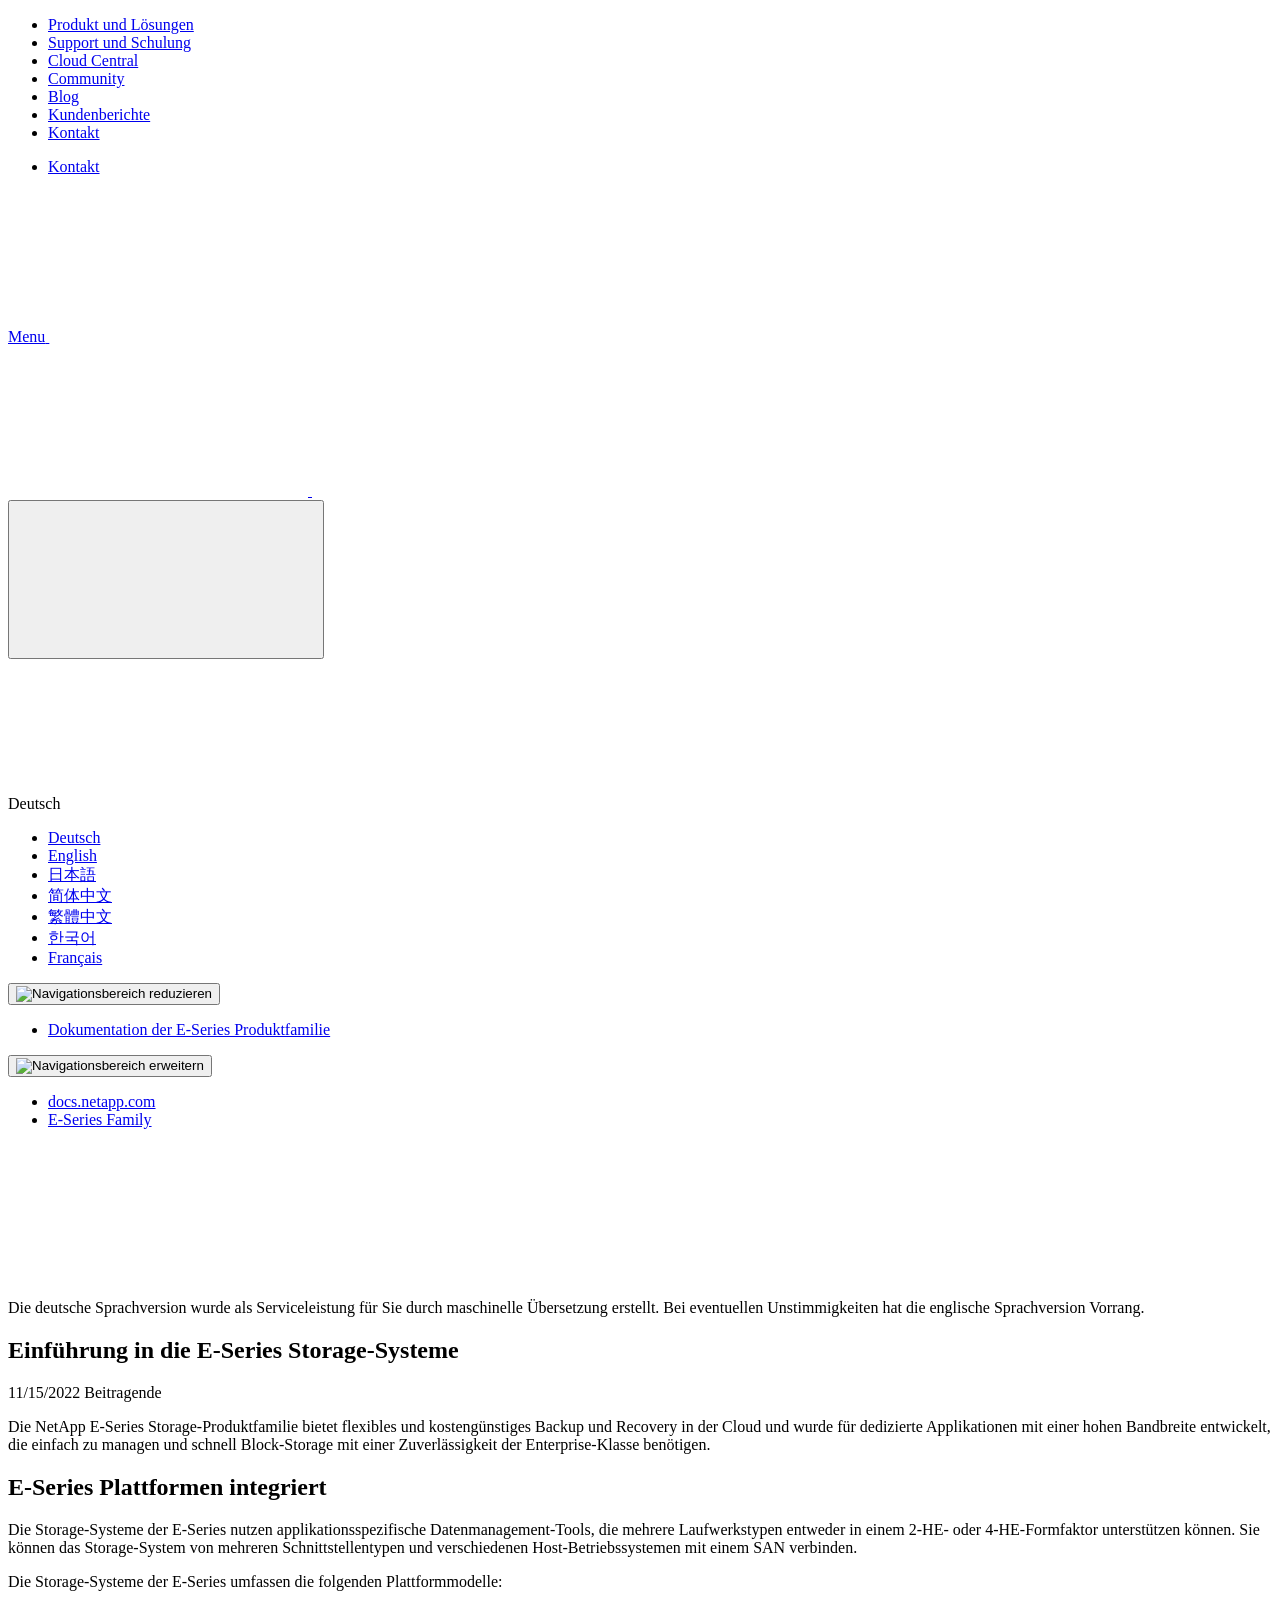
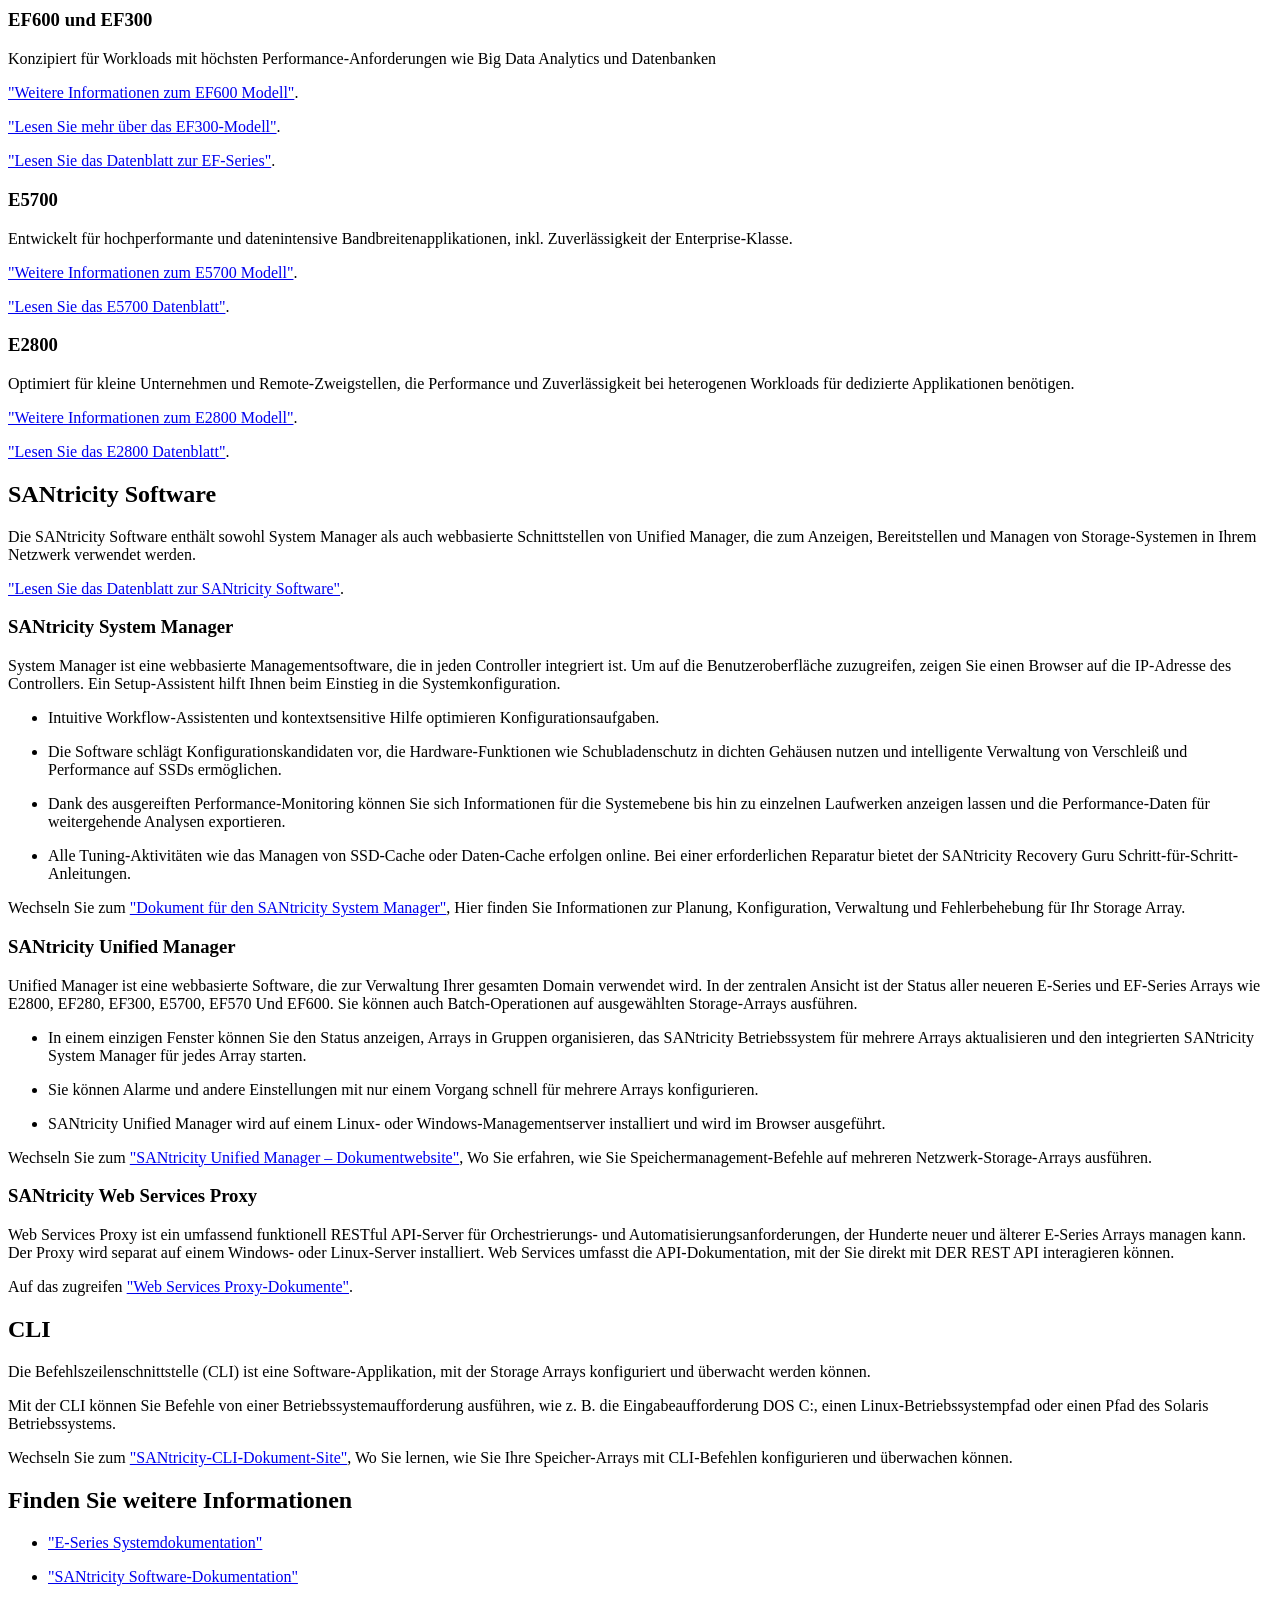
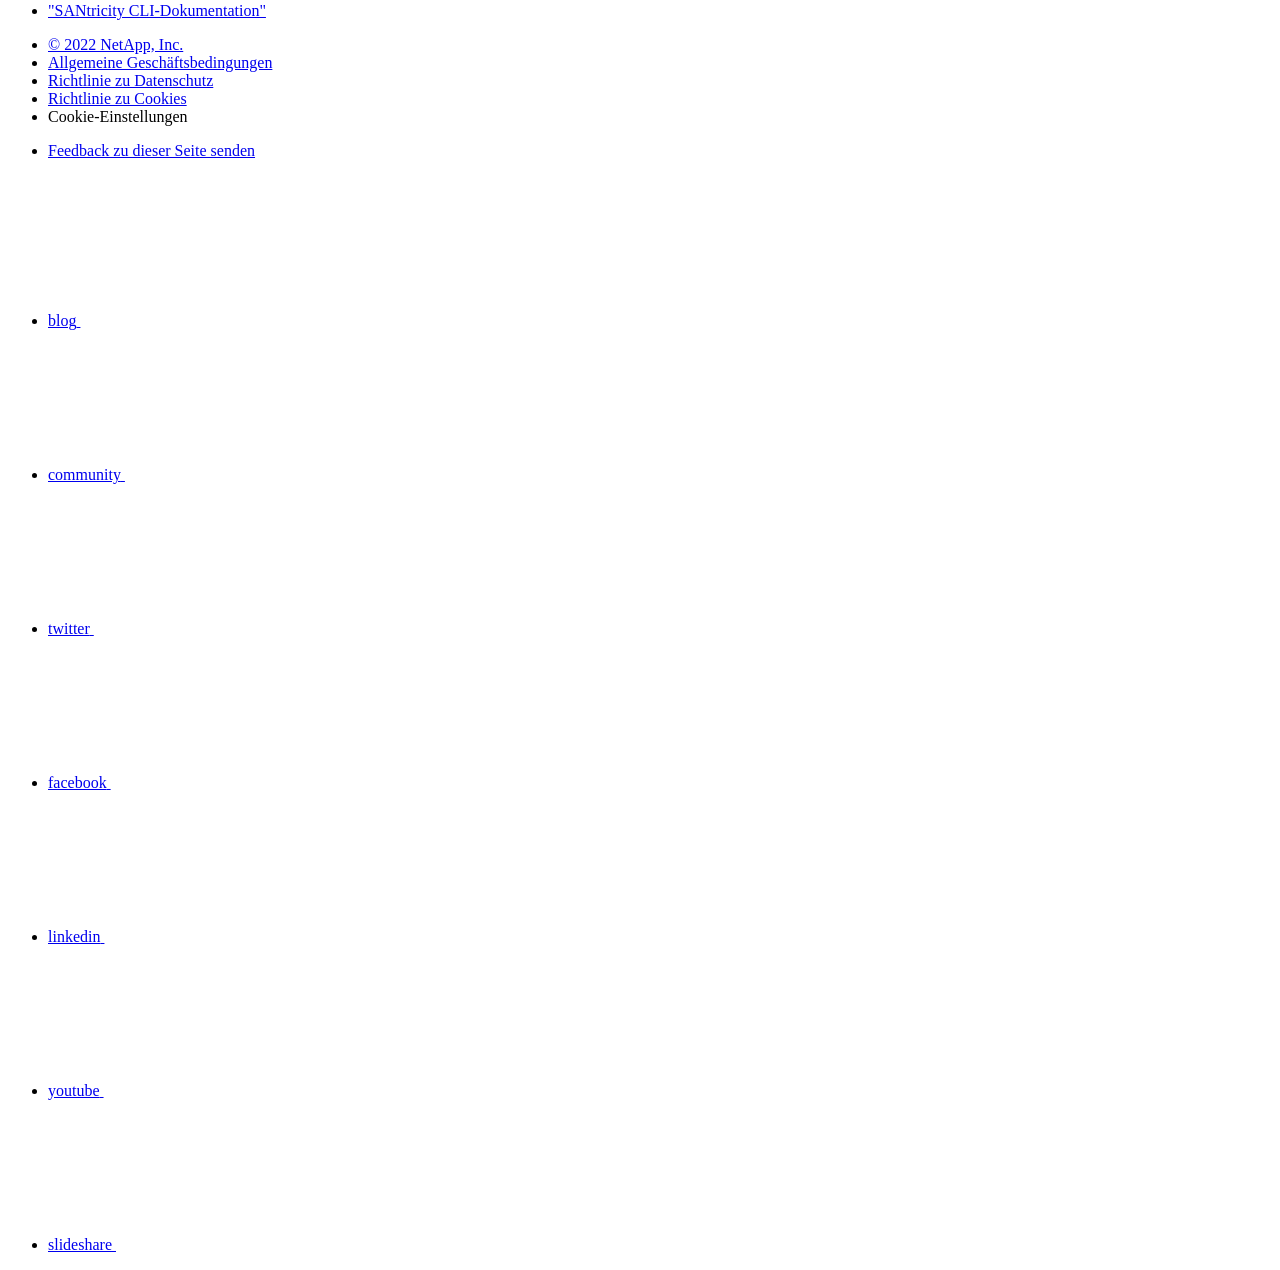
==== intro-family.html @ faec550c "Deploying to gh-pages from  @ 90eb97175c5ec80c33724f96a691eafeb0a3479a 🚀" ====
<!DOCTYPE html>
<html lang="de">
  <head class="at-element-marker">
  <title>Einführung in die E-Series Storage-Systeme</title>
  <meta charset="utf-8">
  <meta http-equiv="x-ua-compatible" content="ie=edge,chrome=1">
  <meta http-equiv="language" content="en">
  <meta name="viewport" content="width=device-width, initial-scale=1">
  <meta property="og:title" content="Einführung in die E-Series Storage-Systeme" />
	<meta property="og:type" content="website" />
	<meta property="og:url" content="https://docs.netapp.com/de-de/e-series-family/intro-family.html" />
	<meta property="og:description" content="Die NetApp E-Series Produktfamilie bietet Storage- und Applikations-Datenmanagement-Services für Applikationen mit einer hohen Bandbreite, die einfaches Mana..." />
  <meta property="og:image" content="https://docs.netapp.com/de-de/e-series-family/images/logo-tophat-social.png" />
  <meta property="og:image:alt" content="NetApp Logo" />
  <meta name="format-detection" content="telephone=no">
  <meta http-equiv="Content-Type" content="text/html; charset=utf-8">
  <meta http-equiv="encoding" content="utf-8">
  <meta http-equiv="nss-type" content="Product Documentation"/>
  <meta http-equiv="nss-subtype" content="User Guide"/><meta name="description" content="Die NetApp E-Series Produktfamilie bietet Storage- und Applikations-Datenmanagement-Services für Applikationen mit einer hohen Bandbreite, die einfaches Mana...">
  <meta name="keywords" content=" introduction, what E-Series is, e-series, SANtricity, CLI, system manager, unified manager"><!-- Icons -->
  <link rel="icon" href="/de-de/e-series-family/images/favicon.ico" type="image/x-icon">

  <!-- RSS Feed --><!-- CSS Definitions: NetApp CSS should be defined after generic css -->

  <!-- Elastic Search -->
  <link rel="stylesheet" href="//cdn.jsdelivr.net/searchkit/0.10.0/theme.css">

  <!-- Combined CSS -->
  <link rel="stylesheet" type="text/css" href="/de-de/e-series-family/css/netappdocs.css">

  
  <link rel="stylesheet" href="/de-de/e-series-family/css/landing-page.css" type="text/css">
  <link rel="stylesheet" href="/de-de/e-series-family/css/tabbed-blocks.css" type="text/css">
  <!-- Canonical url -->
  <!-- Top level site integrations --><script>
    function addAdobeLaunch(adobeId) {
      var head = document.getElementsByTagName('head')[0];
      var adobe = document.createElement("script");
      adobe.type = "text/plain";
      adobe.className = "optanon-category-C0002";
      adobe.src = "//assets.adobedtm.com/60287eadf1ee/c284da483c83/"+adobeId+".min.js";
      head.appendChild(adobe);
    }

    function addGoogleAnalytics(gtagId) {
      var google = document.createElement("script");
      google.type = "text/plain";
      google.className = "optanon-category-C0002";
      google.src = "https://www.googletagmanager.com/gtag/js?id="+gtagId;
      var head = document.getElementsByTagName('head')[0];
      head.appendChild(google);

      window.dataLayer = window.dataLayer || [];
      function gtag(){dataLayer.push(arguments);}
      gtag('js', new Date());
      gtag('config', gtagId);
    }

    function addConsent(consentId) {
      var head = document.getElementsByTagName('head')[0];
      var onetrustConsent = document.createElement("script");
      onetrustConsent.type = "text/javascript";
      onetrustConsent.src = "https://cdn.cookielaw.org/consent/"+consentId+"/OtAutoBlock.js";
      head.appendChild(onetrustConsent);

      var onetrustScript = document.createElement("script");
      onetrustScript.type = "text/javascript";
      onetrustScript.src = "https://cdn.cookielaw.org/scripttemplates/otSDKStub.js";
      onetrustScript.charset = "UTF-8";
      onetrustScript.dataset.documentLanguage = "true";
      onetrustScript.dataset.domainScript = consentId;
      head.appendChild(onetrustScript);
    }addConsent("72570c5c-fe30-465f-b0e0-b77f7fb4ae34");
    addAdobeLaunch("launch-e9ff3acac59f");
    addGoogleAnalytics("UA-81697994-3");function OptanonWrapper() { }
  </script>
  <script src="https://cdnjs.cloudflare.com/ajax/libs/jquery/2.1.4/jquery.min.js"></script>
  <script src="https://cdnjs.cloudflare.com/ajax/libs/jquery-cookie/1.4.1/jquery.cookie.min.js"></script>

  <!-- Used for Product Family Page Sidebar Visibility --><link rel="stylesheet" href='/de-de/e-series-family/css/product-family.css' type="text/css">
  <script src='/de-de/e-series-family/js/product-family.js'></script><!-- Used to import Promise for IE. Required for SearchKit -->
  <script src="https://cdnjs.cloudflare.com/ajax/libs/bluebird/3.3.5/bluebird.min.js"></script><script src='/de-de/e-series-family/js/na-search.js'></script><script src='/de-de/e-series-family/js/na-pagenav.js'></script><script src='/de-de/e-series-family/js/na-utility.js'></script>
  <script src='/de-de/e-series-family/js/clouddocs.js'></script>
  <script src='/de-de/e-series-family/js/jquery.navgoco.min.js'></script>
  <script src="https://maxcdn.bootstrapcdn.com/bootstrap/3.3.7/js/bootstrap.min.js" integrity="sha384-Tc5IQib027qvyjSMfHjOMaLkfuWVxZxUPnCJA7l2mCWNIpG9mGCD8wGNIcPD7Txa" crossorigin="anonymous"></script>
  <script src='/de-de/e-series-family/js/toc.js'></script>
  <script src='/de-de/e-series-family/js/customscripts.js'></script><script>
      $(document).ready(function() {
          
          var collapseOnInit = true;
          

          var navSettings = {
              "caretHtml": '',
              "accordion": collapseOnInit,
              "openClass": 'active', // open
              "save": false, // leave false or nav highlighting doesn't work right
              "cookie": {
                  "name": 'navgoco',
                  "expires": false,
                  "path": '/'
              },
              "slide": {
                  "duration": 400,
                  "easing": 'swing'
              }
          };

          // Initialize navgoco with default options
          $("#mysidebar").navgoco(navSettings);
          

          $("#collapseAll").click(function(e) {
              e.preventDefault();
              $("#mysidebar").navgoco('toggle', false);
          });

          $("#expandAll").click(function(e) {
              e.preventDefault();
              $("#mysidebar").navgoco('toggle', true);
          });

          $(".sidebar-nav-container").on("scroll", function() {
            $.cookie("sidebarScroll", $(".sidebar-nav-container").scrollTop(), {
              path    : "/de-de/e-series-family"  
            });
          });
          $(function() {
            if ($.cookie("sidebarScroll")) {
              $(".sidebar-nav-container").scrollTop($.cookie("sidebarScroll"));
            }
          });

      });

  </script>
  <script>
      $(document).ready(function() {
          $("#tg-sb-link").click(function() {
              $("#tg-sb-sidebar").toggle();
              $("#tg-sb-content").toggleClass('col-md-9');
              $("#tg-sb-content").toggleClass('col-md-12');
              $("#tg-sb-icon").toggleClass('fa-toggle-on');
              $("#tg-sb-icon").toggleClass('fa-toggle-off');
          });
      });
  </script>
  <script src='/de-de/e-series-family/js/custom-dropdown.js'></script>
  <script src='/de-de/e-series-family/js/FileSaver.min.js'></script>
  <script src='/de-de/e-series-family/js/jszip-utils.min.js'></script>
  <script src='/de-de/e-series-family/js/jszip.min.js'></script>
  <script src='/de-de/e-series-family/js/pdf-ux.js'></script>
</head>


  <body class role="document" data-flavor="">
    <div id="page" class="n-off-canvas-menu">
      <div class="n-off-canvas-menu__menu"><!--TODO: Add offcanvas code --></div>
      <div class="n-off-canvas-menu__content-wrap">
        <header class="site-header" id="banner">
  
  <!-- Start Page Toolbar -->
  
  
  <!-- Start top_hat -->
  <div class="n-top-hat">
    <div class="n-container">
      <div class="n-top-hat__cross-property-nav">
        <ul class="n-top-hat__list">
          <li class="n-top-hat__list-item">
            <a href="https://www.netapp.com/products-a-z/" class="n-top-hat__link">Produkt und Lösungen</a>
          </li>
          <li class="n-top-hat__list-item">
            <a href="https://www.netapp.com/support-and-training/netapp-university/" class="n-top-hat__link">Support und Schulung</a>
          </li>
          <li class="n-top-hat__list-item">
            <a href="https://cloud.netapp.com" class="n-top-hat__link">Cloud Central</a>
          </li>
          <li class="n-top-hat__list-item">
            <a href="https://community.netapp.com/" class="n-top-hat__link">Community</a>
          </li>
          <li class="n-top-hat__list-item">
            <a href="https://blog.netapp.com/" class="n-top-hat__link">Blog</a>
          </li>
          <li class="n-top-hat__list-item">
            <a href="https://customers.netapp.com/en/" class="n-top-hat__link">Kundenberichte</a>
          </li>
          <li class="n-top-hat__list-item">
            <a href="https://www.netapp.com/us/contact-us/index.aspx" target="_self" class="n-top-hat__link" data-ntap-ui="contact-us">Kontakt</a>
          </li>
        </ul>
      </div>
      <div class="n-top-hat__utils">
        <ul class="n-top-hat__list">
          <li class="n-top-hat__list-item">
            <a href="https://www.netapp.com/us/contact-us/index.aspx" target="_self" class="n-top-hat__link" data-ntap-ui="contact-us">Kontakt</a>
          </li>
        </ul>
      </div>
    </div>
  </div>
  <!-- End top_hat -->

  <!-- Start property bar -->
  <style>
    .n-property-navigation-bar__menus--desktop-experience .n-menu--mega__default-content__heading span {
    color: #34B0FF;
    }
  </style>
  <div class="n-property-bar " data-ntap-ui="sticky-nav">
    <div class="n-property-bar__inner-wrap">
      <div class="n-property-bar__menu-toggle">
        <a href="#" class="n-property-bar__menu-toggle-link">
          <span class="n-property-bar__menu-toggle-text">Menu</span>
          <svg class="n-icon-bars n-property-bar__menu-toggle-icon" aria-labelledby="title">
            <title>bars</title>
            <use xlink:href="/de-de/e-series-family/common/svg/sprite.svg#bars"></use>
          </svg>
        </a>
      </div>
      <div class="n-property-bar__property-mark ">
        <a href="https://www.netapp.com" class="n-property-bar__property-link">
          <div class="n-property-bar__logo">
            <svg class="n-icon-netapp-mark n-icon-netapp-mark n-property-bar__netapp-mark-icon" aria-labelledby="title">
              <title>netapp-mark</title>
              <use xlink:href="/de-de/e-series-family/common/svg/sprite.svg#netapp-mark"></use>
            </svg>
            <svg class="n-icon-netapp-logo n-property-bar__logo-svg" aria-labelledby="title">
              <title>netapp-logo</title>
              <use xlink:href="/de-de/e-series-family/common/svg/sprite.svg#netapp-logo"></use>
            </svg>
          </div>
        </a>
      </div>

      
      
      
      <div class="search-property-bar">
        <div id="search-demo-container" class="searchbox n-property-bar__search">
          <div id="react-search" 
          data-search-html="/de-de/e-series-family/search.html"
          data-type="widget" 
          data-placeholder="Dokumentation durchsuchen"
          data-no-results-found="Keine Ergebnisse für {query} gefunden"
          data-did-you-mean="Nach {suggestion} suchen."
          data-no-results-found-did-you-mean="Keine Ergebnisse für {query} gefunden. Meinten Sie {suggestion}?"
          data-results-found="{hitCount} Ergebnisse gefunden"
          data-error-message="We're sorry, an issue occurred when fetching your results. Please try again."
          data-error-reset="Reset Search"
          data-sk-es-pf-indexes="clouddocs-e-series_main-prod,clouddocs-e-series-santricity_main-prod,clouddocs-e-series-cli_main-prod"
          data-flavor=""></div>
          <button class="n-property-bar__search-toggle-button" type="button">
            <svg class="n-icon-search n-property-bar__search-toggle-button-icon" aria-labelledby="title">
              <title>search</title>
              <use xmlns:xlink="http://www.w3.org/1999/xlink" xlink:href="/de-de/e-series-family/common/svg/sprite.svg#search"></use>
            </svg>
          </button>
        </div>
      </div>
      
    </div>
  </div>
  <div class="n-property-bar__toolbar">
    <!-- Start Language Selector --><div id="language-dropdown" class="custom-dropdown custom-dropdown-lang">
      <div class="custom-dropdown-select custom-dropdown-select-lang">
      <span class="lang-name">Deutsch</span>
          <svg class="n-globe__icon" aria-labelledby="title">
            <title>globe</title>
            <use xmlns:xlink="http://www.w3.org/1999/xlink" xlink:href="/de-de/e-series-family/common/svg/sprite.svg#globe"></use>
          </svg>
        </button>
      </div>

      <ul class="custom-dropdown-menu"><li>
          <a href="https://docs.netapp.com/de-de/e-series-family/intro-family.html" target="_self"><span translate="no" class="notranslate">Deutsch</span></a>
        </li><li>
          <a href="https://docs.netapp.com/us-en/e-series-family/intro-family.html" target="_self"><span translate="no" class="notranslate">English</span></a>
        </li><li>
          <a href="https://docs.netapp.com/ja-jp/e-series-family/intro-family.html" target="_self"><span translate="no" class="notranslate">日本語</span></a>
        </li><li>
          <a href="https://docs.netapp.com/zh-cn/e-series-family/intro-family.html" target="_self"><span translate="no" class="notranslate">简体中文</span></a>
        </li><li>
          <a href="https://docs.netapp.com/zh-tw/e-series-family/intro-family.html" target="_self"><span translate="no" class="notranslate">繁體中文</span></a>
        </li><li>
          <a href="https://docs.netapp.com/ko-kr/e-series-family/intro-family.html" target="_self"><span translate="no" class="notranslate">한국어</span></a>
        </li><li>
          <a href="https://docs.netapp.com/fr-fr/e-series-family/intro-family.html" target="_self"><span translate="no" class="notranslate">Français</span></a>
        </li></ul>
    </div><!-- End Language Selector -->

    <div class="n-property-bar__cta"></div>
  </div>
  <script>
    $(function(){
        var currentLocalization = $('html').attr('lang');

        var localizationsDictionary = {
            "en-CA" : "https://www.netapp.com/search/index.aspx?for_cr=canada&",
            "en-IN" : "https://www.netapp.com/search/index.aspx?for_cr=india&",
            "nl-NL" : "https://www.netapp.com/search/index.aspx?for_cr=netherlands&",
            "ru-RU" : "https://www.netapp.com/search/index.aspx?for_cr=russia&",
            "sv-SE" : "https://www.netapp.com/search/index.aspx?for_cr=sweden&",
            "it-IT" : "https://www.netapp.com/search/index.aspx?for_cr=italy&",
            "he-IL" : "https://www.netapp.com/search/index.aspx?for_cr=israel&",
            "ko-KR" : "https://www.netapp.com/search/index.aspx?for_cr=korea&",
            "zh-TW" : "https://www.netapp.com/search/index.aspx?for_cr=taiwan&",
            "en-GB" : "https://www.netapp.com/search/index.aspx?for_cr=unitedkingdom&",
            "en-SG" : "https://www.netapp.com/search/index.aspx?for_cr=asean&",
            "en-AU" : "https://www.netapp.com/search/index.aspx?for_cr=australia&",
            "pt-BR" : "https://www.netapp.com/search/index.aspx?for_cr=brasil&",
            "de-CH" : "https://www.netapp.com/search/index.aspx?for_cr=switzerland&",
            "es-MX" : "https://www.netapp.com/search/index.aspx?for_cr=mexico&"
        };

        if($('html').hasClass('ntap-whitelisted') && localizationsDictionary.hasOwnProperty(currentLocalization)) {
            $('.n-property-bar__property-link').attr('href', '/');
        }
    });
  </script>
  <!-- End property bar -->
</header>


        <main id="n-main-content" class="n-main-content">
          <!-- Start Documentation Content -->
<div class="ie-main">
  <!-- Sidebar Column -->
  
  <div class="col-md-3" id="sidebar-height">
      <button id="btn-sidebar-collapse" onclick="hideSidebar()"><img src="/de-de/e-series-family/images/collapse.png" alt="Navigationsbereich reduzieren"></button>
      <div class="sidebar-nav-container" id="mysidebardiv">
  <ul id="mysidebar" class="nav"><li 
      data-pdf-exists="true" 
      data-pdf-filename="Dokumentation der E-Series Produktfamilie"
      data-li-level="1#" 
      class=" "
    ><a class="na-navbar-padding" href="/de-de/e-series-family/index.html">
        Dokumentation der E-Series Produktfamilie
      </a></li></ul>
</div>
<script>
  window.onscroll = () => {
    const value = -40 - (document.body.scrollHeight - (window.innerHeight + document.scrollingElement.scrollTop));
    
    document.getElementById("sidebar-height").style.bottom = Math.max(0,value) + "px";
};
</script>
<!-- this highlights the active parent class in the navgoco sidebar. this is critical so that the parent expands when you're viewing a page. This must appear below the sidebar code above. Otherwise, if placed inside customscripts.js, the script runs before the sidebar code runs and the class never gets inserted.-->
<script>$("li.active").parents('li').toggleClass("active");</script>
<script>$("#mysidebar li.active").parents('ul').css("display","block");</script>


  </div>
  

  <div class="ie-content-pane n-doc__component-detail-content n-doc__component-detail-content--show-code">
    <!-- Begin of page container --><article class="page-content" id="main">
      <div class="ie-utility">
  <button id="btn-sidebar-expand" onclick="showSidebar()"><img src="/de-de/e-series-family/images/expand.png" alt="Navigationsbereich erweitern"></button>
  <div class="ie-menu">
    <div class="n-breadcrumb">
      <ul class="n-breadcrumb__list">
        <li class="n-breadcrumb__list-item">
          <a href="https://docs.netapp.com">docs.netapp.com</a>
        </li>
        

        

        <li class="n-breadcrumb__list-item">
          <a href="/de-de/e-series-family/">E-Series&nbsp;Family</a>
        </li>

      </ul>
    </div>
    <div style="clear: both"></div><!-- Main needs to have height -->
  </div>
</div>

      <div class="ie-nmt-disclaimer">
  <span>
    <div class="ie-nmt-disclaimer-container">
      <div class="ie-nmt-disclaimer-icon">
        <svg class="luci-icon" aria-hidden="true">
          <use xlink:href="/de-de/e-series-family/common/svg/sprite.svg#circle-info">
        </svg>
      </div>
      <div class="ie-nmt-disclaimer-content">
        <span> Die deutsche Sprachversion wurde als Serviceleistung für Sie durch maschinelle Übersetzung erstellt. Bei eventuellen Unstimmigkeiten hat die englische Sprachversion Vorrang. </span>
      </div>
      <div style="clear:both;"></div>
    </div>
  </span>
</div><div class="n-doc__component-detail-heading-wrap">
  <h1 class="n-doc__component-detail-heading">Einführung in die E-Series Storage-Systeme</h1>
</div>


<p class="page-details">
  
    
    <time datetime="2022-11-15 19:20:33 +0000">11/15/2022</time>
    
  

<span>Beitragende
</span>


</p>

<div id="preamble">
<div class="sectionbody">
<div class="paragraph">
<p>Die NetApp E-Series Storage-Produktfamilie bietet flexibles und kostengünstiges Backup und Recovery in der Cloud und wurde für dedizierte Applikationen mit einer hohen Bandbreite entwickelt, die einfach zu managen und schnell Block-Storage mit einer Zuverlässigkeit der Enterprise-Klasse benötigen.</p>
</div>
</div>
</div>
<div class="sect1">
<h2 id="e-series-plattformen-integriert">E-Series Plattformen integriert</h2>
<div class="sectionbody">
<div class="paragraph">
<p>Die Storage-Systeme der E-Series nutzen applikationsspezifische Datenmanagement-Tools, die mehrere Laufwerkstypen entweder in einem 2-HE- oder 4-HE-Formfaktor unterstützen können. Sie können das Storage-System von mehreren Schnittstellentypen und verschiedenen Host-Betriebssystemen mit einem SAN verbinden.</p>
</div>
<div class="paragraph">
<p>Die Storage-Systeme der E-Series umfassen die folgenden Plattformmodelle:</p>
</div>
<div class="sect2">
<h3 id="ef600-und-ef300">EF600 und EF300</h3>
<div class="paragraph">
<p>Konzipiert für Workloads mit höchsten Performance-Anforderungen wie Big Data Analytics und Datenbanken</p>
</div>
<div class="paragraph">
<p><a href="https://docs.netapp.com/us-en/e-series/getting-started/learn-hardware-concept.html#ef600-models">"Weitere Informationen zum EF600 Modell"</a>.</p>
</div>
<div class="paragraph">
<p><a href="https://docs.netapp.com/us-en/e-series/getting-started/learn-hardware-concept.html#ef300-models">"Lesen Sie mehr über das EF300-Modell"</a>.</p>
</div>
<div class="paragraph">
<p><a href="https://www.netapp.com/pdf.html?item=/media/19339-DS-4082.pdf" target="_blank" rel="noopener">"Lesen Sie das Datenblatt zur EF-Series"</a>.</p>
</div>
</div>
<div class="sect2">
<h3 id="e5700">E5700</h3>
<div class="paragraph">
<p>Entwickelt für hochperformante und datenintensive Bandbreitenapplikationen, inkl. Zuverlässigkeit der Enterprise-Klasse.</p>
</div>
<div class="paragraph">
<p><a href="https://docs.netapp.com/us-en/e-series/getting-started/learn-hardware-concept.html#e5700-models">"Weitere Informationen zum E5700 Modell"</a>.</p>
</div>
<div class="paragraph">
<p><a href="https://www.netapp.com/pdf.html?item=/media/7572-ds-3894.pdf" target="_blank" rel="noopener">"Lesen Sie das E5700 Datenblatt"</a>.</p>
</div>
</div>
<div class="sect2">
<h3 id="e2800">E2800</h3>
<div class="paragraph">
<p>Optimiert für kleine Unternehmen und Remote-Zweigstellen, die Performance und Zuverlässigkeit bei heterogenen Workloads für dedizierte Applikationen benötigen.</p>
</div>
<div class="paragraph">
<p><a href="https://docs.netapp.com/us-en/e-series/getting-started/learn-hardware-concept.html#e2800-models">"Weitere Informationen zum E2800 Modell"</a>.</p>
</div>
<div class="paragraph">
<p><a href="https://www.netapp.com/pdf.html?item=/media/7573-ds-3805.pdf" target="_blank" rel="noopener">"Lesen Sie das E2800 Datenblatt"</a>.</p>
</div>
</div>
</div>
</div>
<div class="sect1">
<h2 id="santricity-software">SANtricity Software</h2>
<div class="sectionbody">
<div class="paragraph">
<p>Die SANtricity Software enthält sowohl System Manager als auch webbasierte Schnittstellen von Unified Manager, die zum Anzeigen, Bereitstellen und Managen von Storage-Systemen in Ihrem Netzwerk verwendet werden.</p>
</div>
<div class="paragraph">
<p><a href="https://www.netapp.com/pdf.html?item=/media/7676-ds-3891.pdf" target="_blank" rel="noopener">"Lesen Sie das Datenblatt zur SANtricity Software"</a>.</p>
</div>
<div class="sect2">
<h3 id="santricity-system-manager">SANtricity System Manager</h3>
<div class="paragraph">
<p>System Manager ist eine webbasierte Managementsoftware, die in jeden Controller integriert ist. Um auf die Benutzeroberfläche zuzugreifen, zeigen Sie einen Browser auf die IP-Adresse des Controllers. Ein Setup-Assistent hilft Ihnen beim Einstieg in die Systemkonfiguration.</p>
</div>
<div class="ulist">
<ul>
<li>
<p>Intuitive Workflow-Assistenten und kontextsensitive Hilfe optimieren Konfigurationsaufgaben.</p>
</li>
<li>
<p>Die Software schlägt Konfigurationskandidaten vor, die Hardware-Funktionen wie Schubladenschutz in dichten Gehäusen nutzen und intelligente Verwaltung von Verschleiß und Performance auf SSDs ermöglichen.</p>
</li>
<li>
<p>Dank des ausgereiften Performance-Monitoring können Sie sich Informationen für die Systemebene bis hin zu einzelnen Laufwerken anzeigen lassen und die Performance-Daten für weitergehende Analysen exportieren.</p>
</li>
<li>
<p>Alle Tuning-Aktivitäten wie das Managen von SSD-Cache oder Daten-Cache erfolgen online. Bei einer erforderlichen Reparatur bietet der SANtricity Recovery Guru Schritt-für-Schritt-Anleitungen.</p>
</li>
</ul>
</div>
<div class="paragraph">
<p>Wechseln Sie zum <a href="https://docs.netapp.com/us-en/e-series-santricity/system-manager/index.html">"Dokument für den SANtricity System Manager"</a>, Hier finden Sie Informationen zur Planung, Konfiguration, Verwaltung und Fehlerbehebung für Ihr Storage Array.</p>
</div>
</div>
<div class="sect2">
<h3 id="santricity-unified-manager">SANtricity Unified Manager</h3>
<div class="paragraph">
<p>Unified Manager ist eine webbasierte Software, die zur Verwaltung Ihrer gesamten Domain verwendet wird. In der zentralen Ansicht ist der Status aller neueren E-Series und EF-Series Arrays wie E2800, EF280, EF300, E5700, EF570 Und EF600. Sie können auch Batch-Operationen auf ausgewählten Storage-Arrays ausführen.</p>
</div>
<div class="ulist">
<ul>
<li>
<p>In einem einzigen Fenster können Sie den Status anzeigen, Arrays in Gruppen organisieren, das SANtricity Betriebssystem für mehrere Arrays aktualisieren und den integrierten SANtricity System Manager für jedes Array starten.</p>
</li>
<li>
<p>Sie können Alarme und andere Einstellungen mit nur einem Vorgang schnell für mehrere Arrays konfigurieren.</p>
</li>
<li>
<p>SANtricity Unified Manager wird auf einem Linux- oder Windows-Managementserver installiert und wird im Browser ausgeführt.</p>
</li>
</ul>
</div>
<div class="paragraph">
<p>Wechseln Sie zum <a href="https://docs.netapp.com/us-en/e-series-santricity/unified-manager/index.html">"SANtricity Unified Manager – Dokumentwebsite"</a>, Wo Sie erfahren, wie Sie Speichermanagement-Befehle auf mehreren Netzwerk-Storage-Arrays ausführen.</p>
</div>
</div>
<div class="sect2">
<h3 id="santricity-web-services-proxy">SANtricity Web Services Proxy</h3>
<div class="paragraph">
<p>Web Services Proxy ist ein umfassend funktionell RESTful API-Server für Orchestrierungs- und Automatisierungsanforderungen, der Hunderte neuer und älterer E-Series Arrays managen kann. Der Proxy wird separat auf einem Windows- oder Linux-Server installiert. Web Services umfasst die API-Dokumentation, mit der Sie direkt mit DER REST API interagieren können.</p>
</div>
<div class="paragraph">
<p>Auf das zugreifen <a href="https://docs.netapp.com/us-en/e-series/web-services-proxy/index.html">"Web Services Proxy-Dokumente"</a>.</p>
</div>
</div>
</div>
</div>
<div class="sect1">
<h2 id="cli">CLI</h2>
<div class="sectionbody">
<div class="paragraph">
<p>Die Befehlszeilenschnittstelle (CLI) ist eine Software-Applikation, mit der Storage Arrays konfiguriert und überwacht werden können.</p>
</div>
<div class="paragraph">
<p>Mit der CLI können Sie Befehle von einer Betriebssystemaufforderung ausführen, wie z. B. die Eingabeaufforderung DOS C:, einen Linux-Betriebssystempfad oder einen Pfad des Solaris Betriebssystems.</p>
</div>
<div class="paragraph">
<p>Wechseln Sie zum <a href="https://docs.netapp.com/us-en/e-series-cli/index.html">"SANtricity-CLI-Dokument-Site"</a>, Wo Sie lernen, wie Sie Ihre Speicher-Arrays mit CLI-Befehlen konfigurieren und überwachen können.</p>
</div>
</div>
</div>
<div class="sect1">
<h2 id="finden-sie-weitere-informationen">Finden Sie weitere Informationen</h2>
<div class="sectionbody">
<div class="ulist">
<ul>
<li>
<p><a href="https://docs.netapp.com/us-en/e-series/index.html" target="_blank" rel="noopener">"E-Series Systemdokumentation"</a></p>
</li>
<li>
<p><a href="https://docs.netapp.com/us-en/e-series-santricity/index.html" target="_blank" rel="noopener">"SANtricity Software-Dokumentation"</a></p>
</li>
<li>
<p><a href="https://docs.netapp.com/us-en/e-series-cli/index.html" target="_blank" rel="noopener">"SANtricity CLI-Dokumentation"</a></p>
</li>
</ul>
</div>
</div>
</div>

    </article>
    <!-- Page Container -->
  </div>

  <div style="clear: both"></div><!-- Main needs to have height --></div>

        </main>

        <footer class="n-footer">
  <div class="n-footer__bottom">
    <div class="n-container">
      <div class="n-footer__bottom-left">
        <div class="n-footer__copyright">
          <ul class="n-footer__copyright-list">
            <li class="n-footer__copyright-link">
              <a href="https://www.netapp.com/us/legal/copyright.aspx">© 2022 NetApp, Inc.</a>
            </li>
            <li class="n-footer__copyright-link">
              <a href="https://www.netapp.com/company/legal/terms-of-use/">Allgemeine Geschäftsbedingungen</a>
            </li>
            <li class="n-footer__copyright-link">
              <a href="https://www.netapp.com/company/legal/privacy-policy/">Richtlinie zu Datenschutz</a>
            </li>
            <li class="n-footer__copyright-link">
              <a href="https://www.netapp.com/company/legal/cookie-policy/">Richtlinie zu Cookies</a>
            </li>
            <li class="n-footer__copyright-link">
              <a class="ot-sdk-show-settings">Cookie-Einstellungen</a>
            </li>
          </ul>
        </div>
      </div>
      <div class="n-footer__bottom-right">
        <div class="n-footer__copyright">
          <ul class="n-footer__copyright-list">
            <li class="n-footer__copyright-link">
              <a target="_self" href="javascript:netapp_mailto()">Feedback zu dieser Seite senden</a>
            </li>
          </ul>
        </div>
        <div class="n-footer__social-links">
          <ul class="n-footer__social-link-list">
            <li class="n-footer__social-link-list-item">
              <a class="n-footer__social-link" data-ntap-social="follow-blog" href="https://blog.netapp.com"
                target="_blank" title="blog" alt="blog">
                <span class="n-footer__social-link-text">blog</span>
                <svg class="n-icon-blog n-footer__social-link-icon" aria-labelledby="title">
                  <title>blog@</title>
                  <use xmlns:xlink="http://www.w3.org/1999/xlink"
                    xlink:href="/de-de/e-series-family/common/svg/sprite.svg#blog"></use>
                </svg>
              </a>
            </li>
            <li class="n-footer__social-link-list-item">
              <a class="n-footer__social-link" data-ntap-social="follow-community" href="https://community.netapp.com/"
                target="_blank" title="community" alt="community">
                <span class="n-footer__social-link-text">community</span>
                <svg class="n-icon-community n-footer__social-link-icon" aria-labelledby="title">
                  <title>community@</title>
                  <use xmlns:xlink="http://www.w3.org/1999/xlink"
                    xlink:href="/de-de/e-series-family/common/svg/sprite.svg#comments"></use>
                </svg>
              </a>
            </li>
            <li class="n-footer__social-link-list-item">
              <a class="n-footer__social-link" data-ntap-social="follow-twitter" href="https://twitter.com/netapp"
                target="_blank" title="twitter" alt="twitter">
                <span class="n-footer__social-link-text">twitter</span>
                <svg class="n-icon-twitter n-footer__social-link-icon" aria-labelledby="title">
                  <title>twitter@</title>
                  <use xmlns:xlink="http://www.w3.org/1999/xlink"
                    xlink:href="/de-de/e-series-family/common/svg/sprite.svg#twitter"></use>
                </svg>
              </a>
            </li>
            <li class="n-footer__social-link-list-item">
              <a class="n-footer__social-link" data-ntap-social="follow-facebook" href="https://www.facebook.com/NetApp"
                target="_blank" title="facebook" alt="facebook">
                <span class="n-footer__social-link-text">facebook</span>
                <svg class="n-icon-facebook n-footer__social-link-icon" aria-labelledby="title">
                  <title>facebook@</title>
                  <use xmlns:xlink="http://www.w3.org/1999/xlink"
                    xlink:href="/de-de/e-series-family/common/svg/sprite.svg#facebook"></use>
                </svg>
              </a>
            </li>
            <li class="n-footer__social-link-list-item">
              <a class="n-footer__social-link" data-ntap-social="follow-linkedin"
                href="https://www.linkedin.com/company/netapp" target="_blank" title="linkedin" alt="linkedin">
                <span class="n-footer__social-link-text">linkedin</span>
                <svg class="n-icon-linkedin n-footer__social-link-icon" aria-labelledby="title">
                  <title>linkedin@</title>
                  <use xmlns:xlink="http://www.w3.org/1999/xlink"
                    xlink:href="/de-de/e-series-family/common/svg/sprite.svg#linkedin"></use>
                </svg>
              </a>
            </li>
            <li class="n-footer__social-link-list-item">
              <a class="n-footer__social-link" data-ntap-social="follow-youtube"
                href="https://www.youtube.com/user/NetAppTV" target="_blank" title="youtube" alt="youtube">
                <span class="n-footer__social-link-text">youtube</span>
                <svg class="n-icon-youtube n-footer__social-link-icon" aria-labelledby="title">
                  <title>youtube@</title>
                  <use xmlns:xlink="http://www.w3.org/1999/xlink"
                    xlink:href="/de-de/e-series-family/common/svg/sprite.svg#youtube"></use>
                </svg>
              </a>
            </li>
            <li class="n-footer__social-link-list-item">
              <a class="n-footer__social-link" data-ntap-social="follow-slideshare"
                href="https://www.slideshare.net/NetApp" target="_blank" title="slideshare" alt="slideshare">
                <span class="n-footer__social-link-text">slideshare</span>
                <svg class="n-icon-slideshare n-footer__social-link-icon" aria-labelledby="title">
                  <title>slideshare@</title>
                  <use xmlns:xlink="http://www.w3.org/1999/xlink"
                    xlink:href="/de-de/e-series-family/common/svg/sprite.svg#slideshare"></use>
                </svg>
              </a>
            </li>
          </ul>
        </div>
      </div>
    </div>
  </div>
</footer>

      </div><!-- Elasticsearch JS -->
      <script type="text/javascript" src='/de-de/e-series-family/js/bundle.js'></script>

      <!-- Syntax Highlighting -->
      <script type="text/javascript" src='/de-de/e-series-family/js/prism.js'></script>
      <script type="text/javascript" src='/de-de/e-series-family/js/prism-curl.js'></script>
    </div>
    <script>
      document.body.offsetWidth=1903;
      cookieLaw = {}
      cookieLaw.euCountry = "US";
      cookieLaw.invoke = function(){return false;}
    </script>
    <script src='/de-de/e-series-family/js/www-ntap.js'></script>
    <script src='/de-de/e-series-family/js/tabbed-blocks.js'></script>
    <script src='/de-de/e-series-family/js/sidebar.js'></script>
  </body></html>
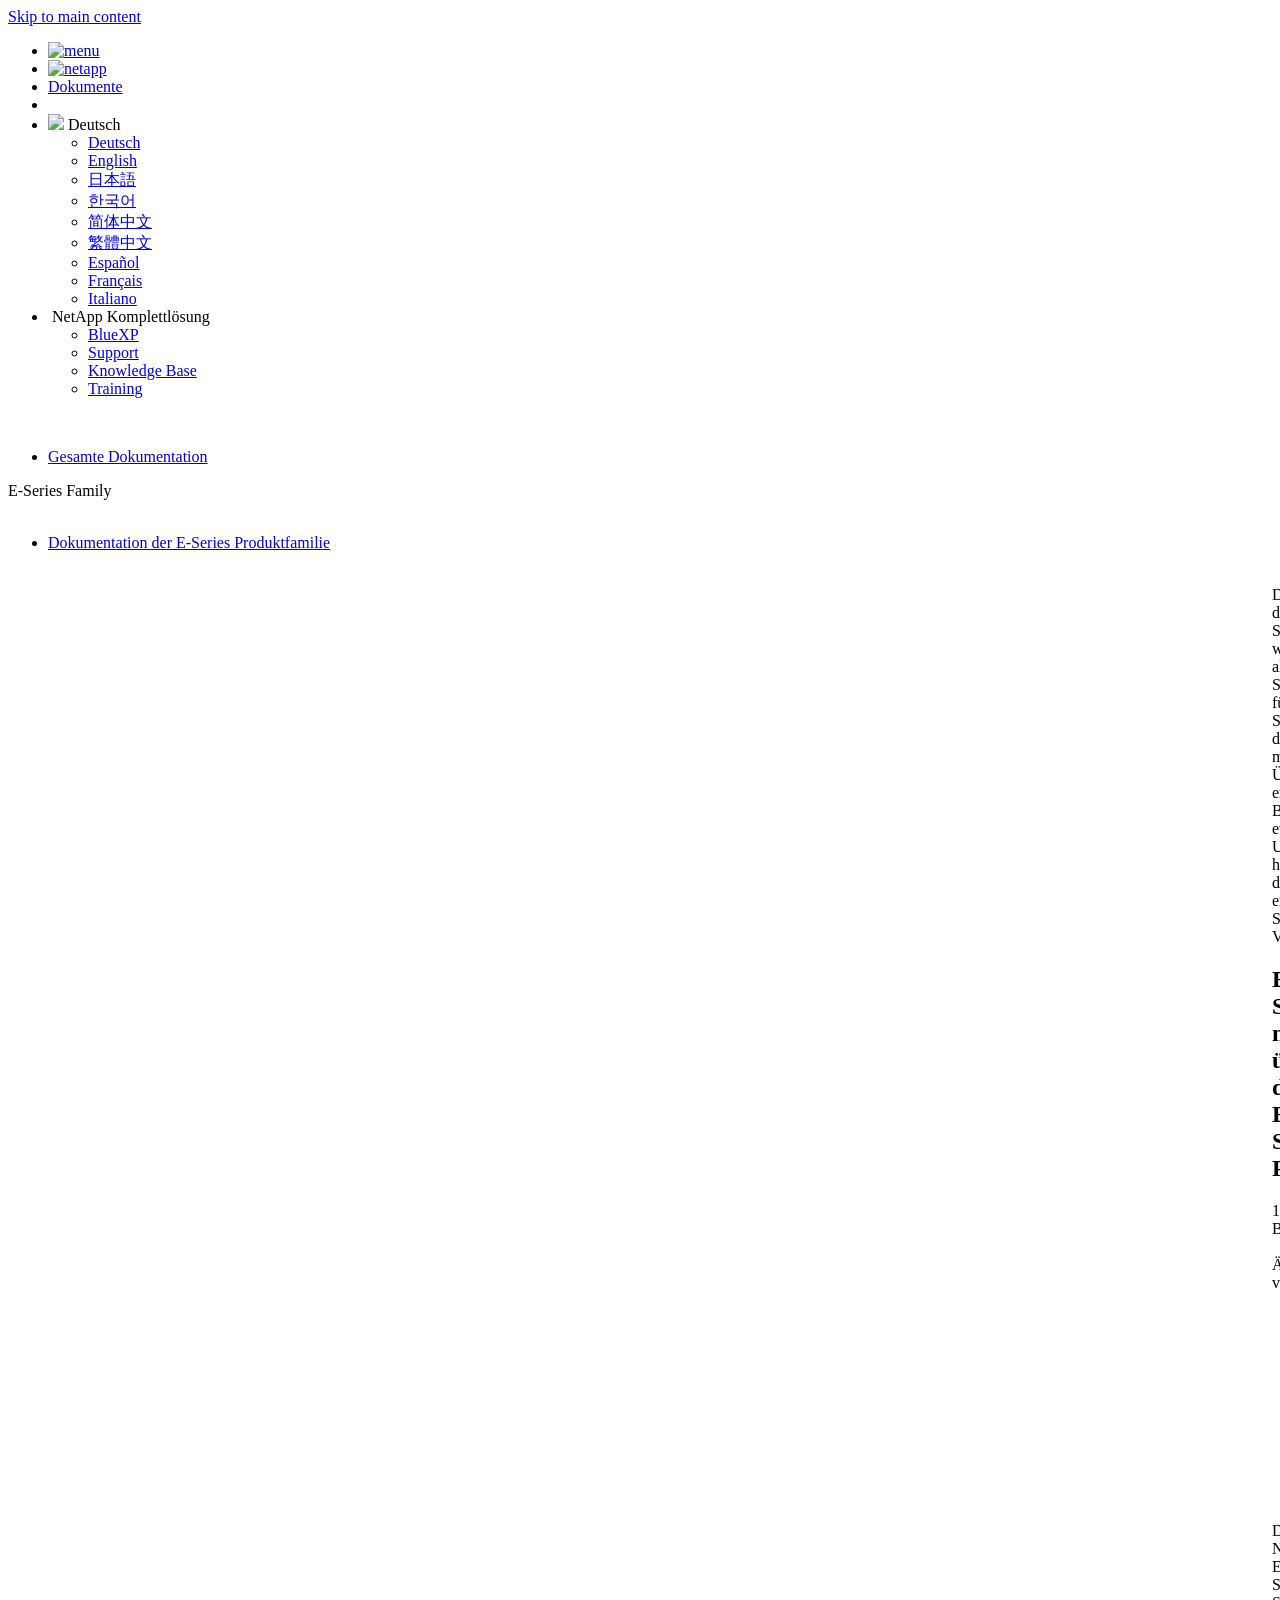
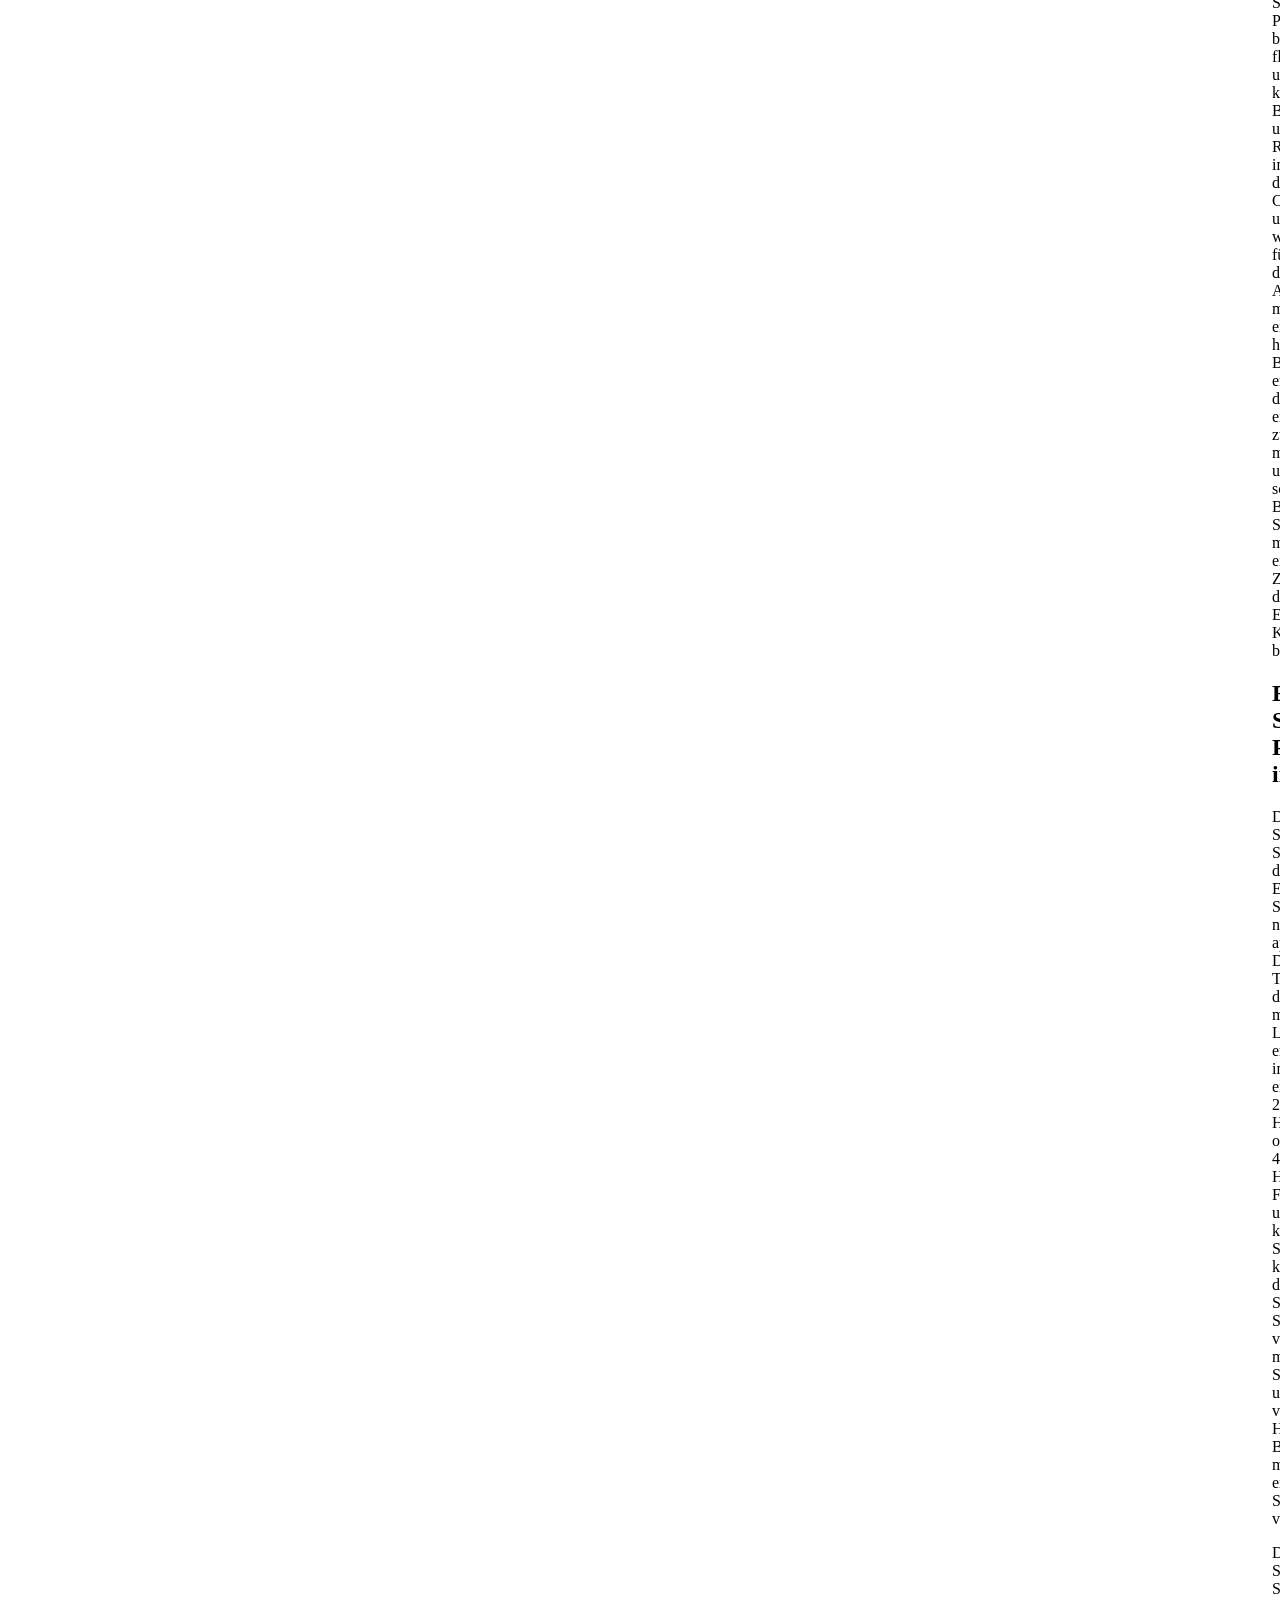
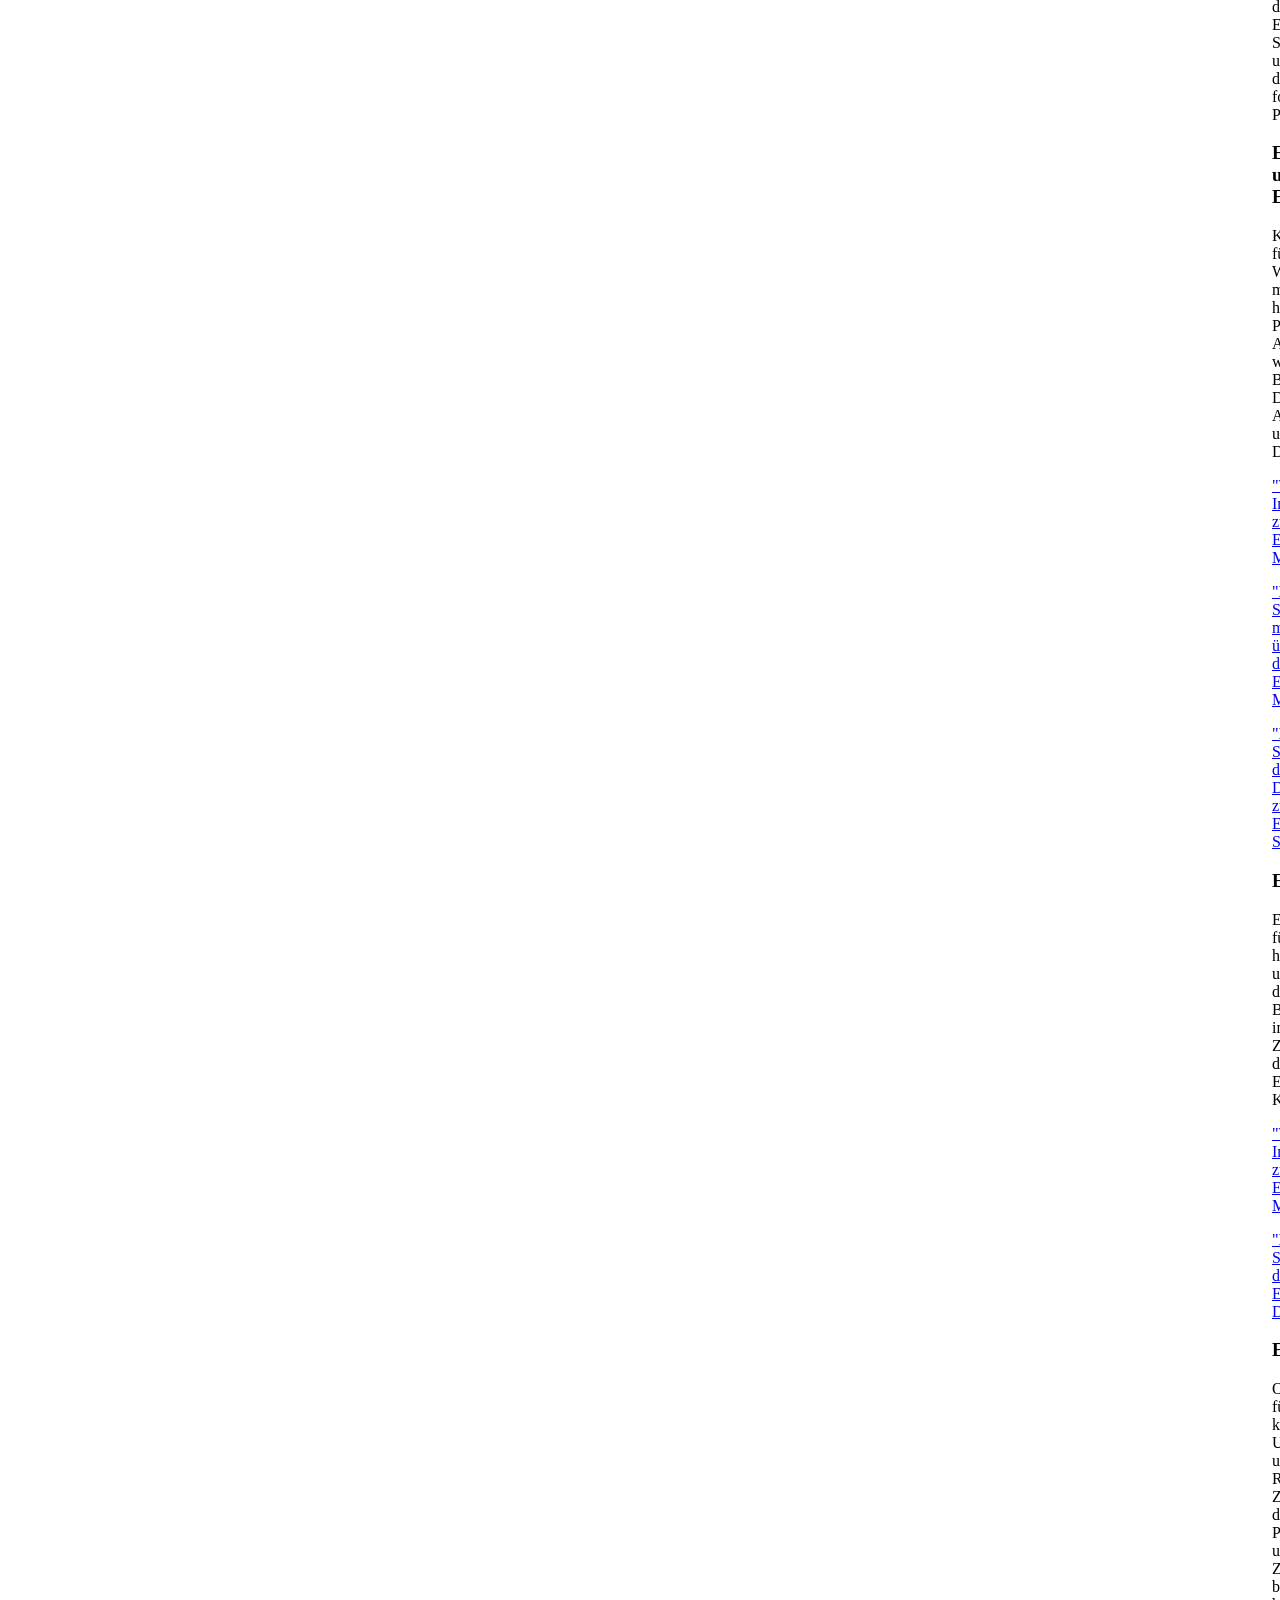
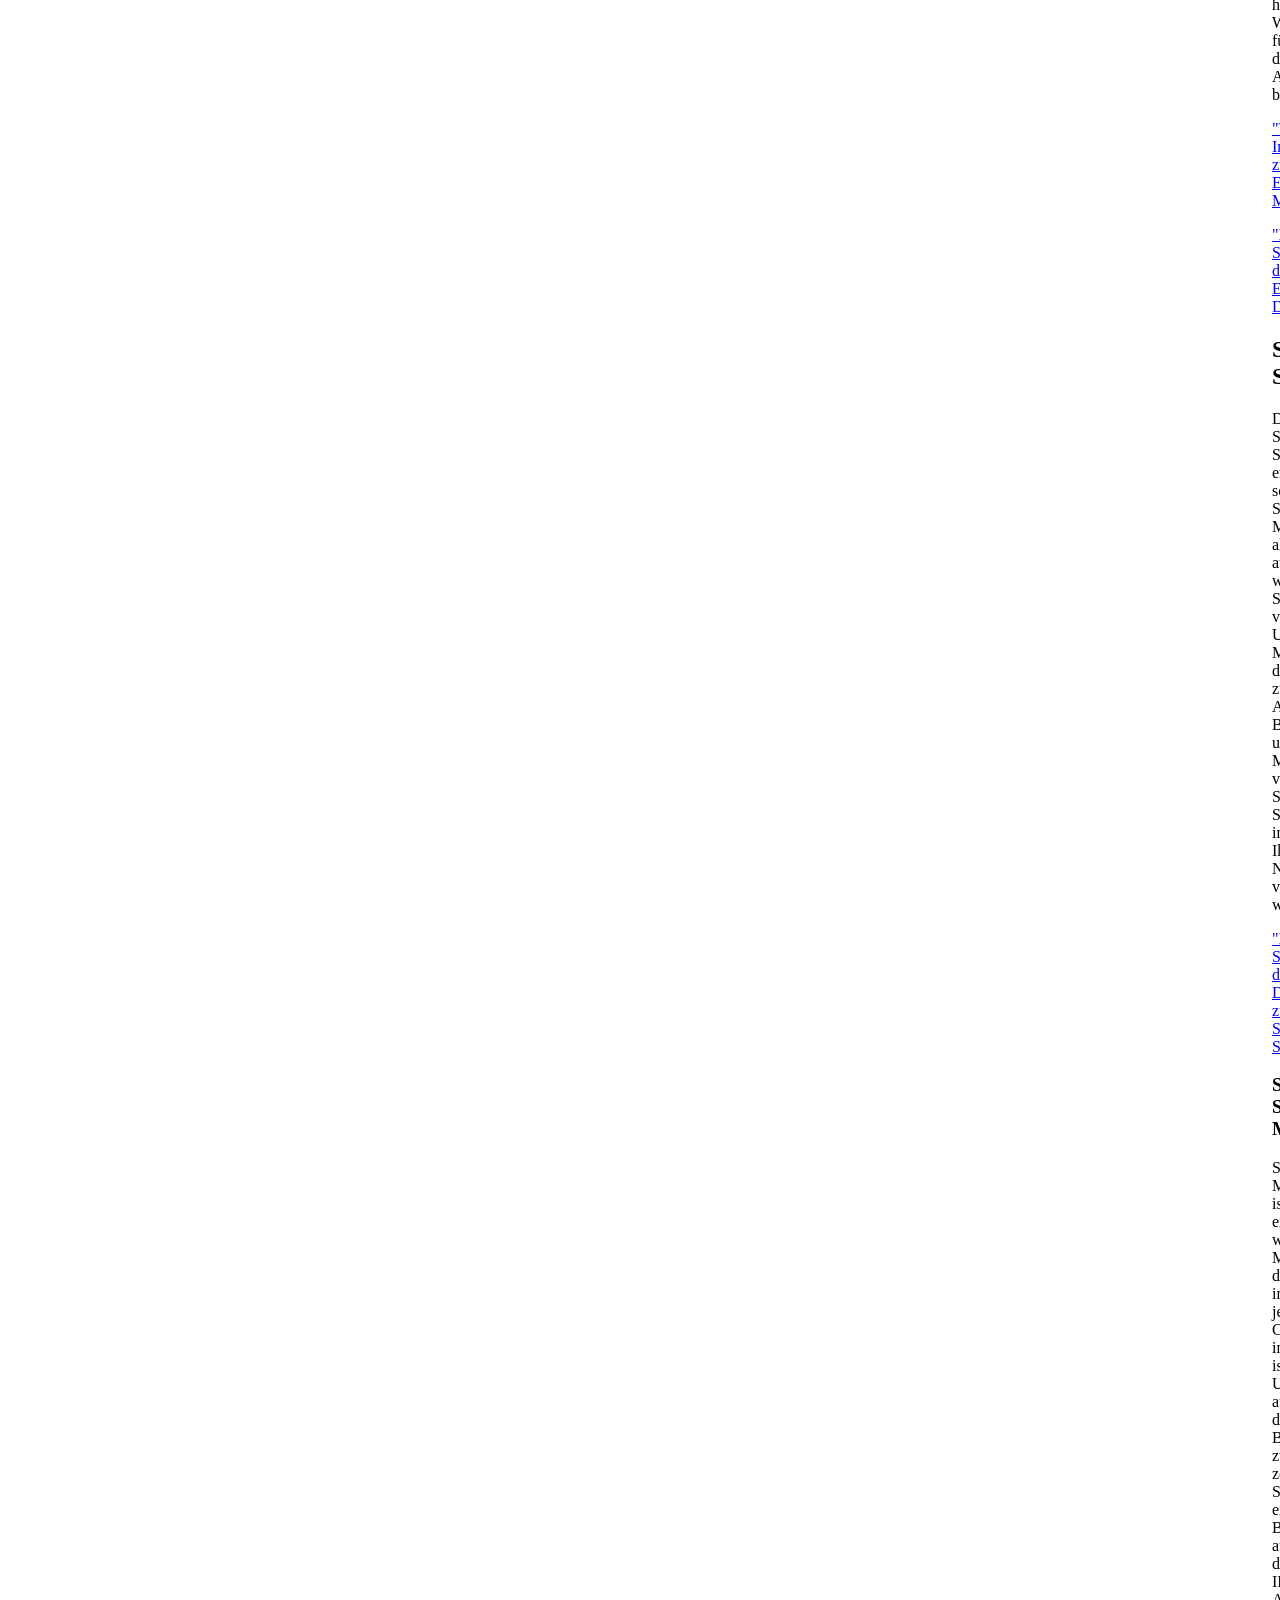
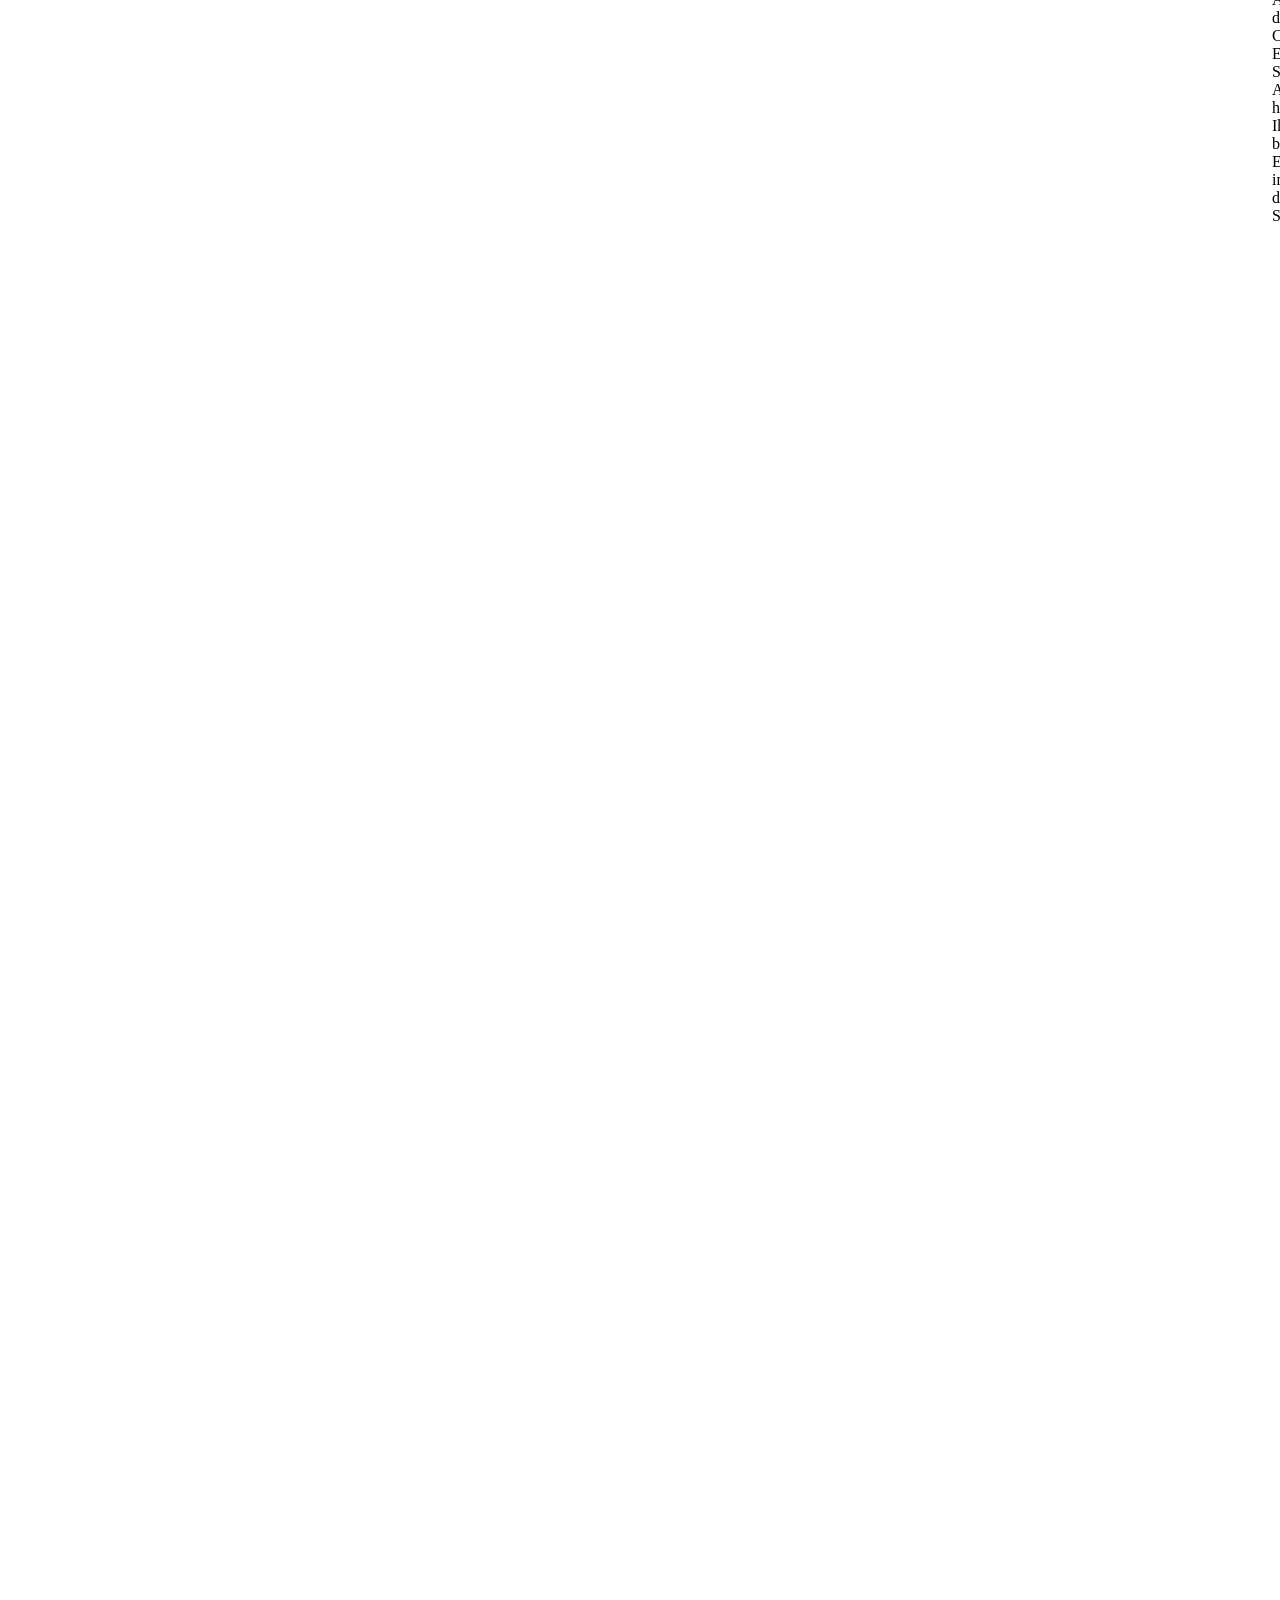
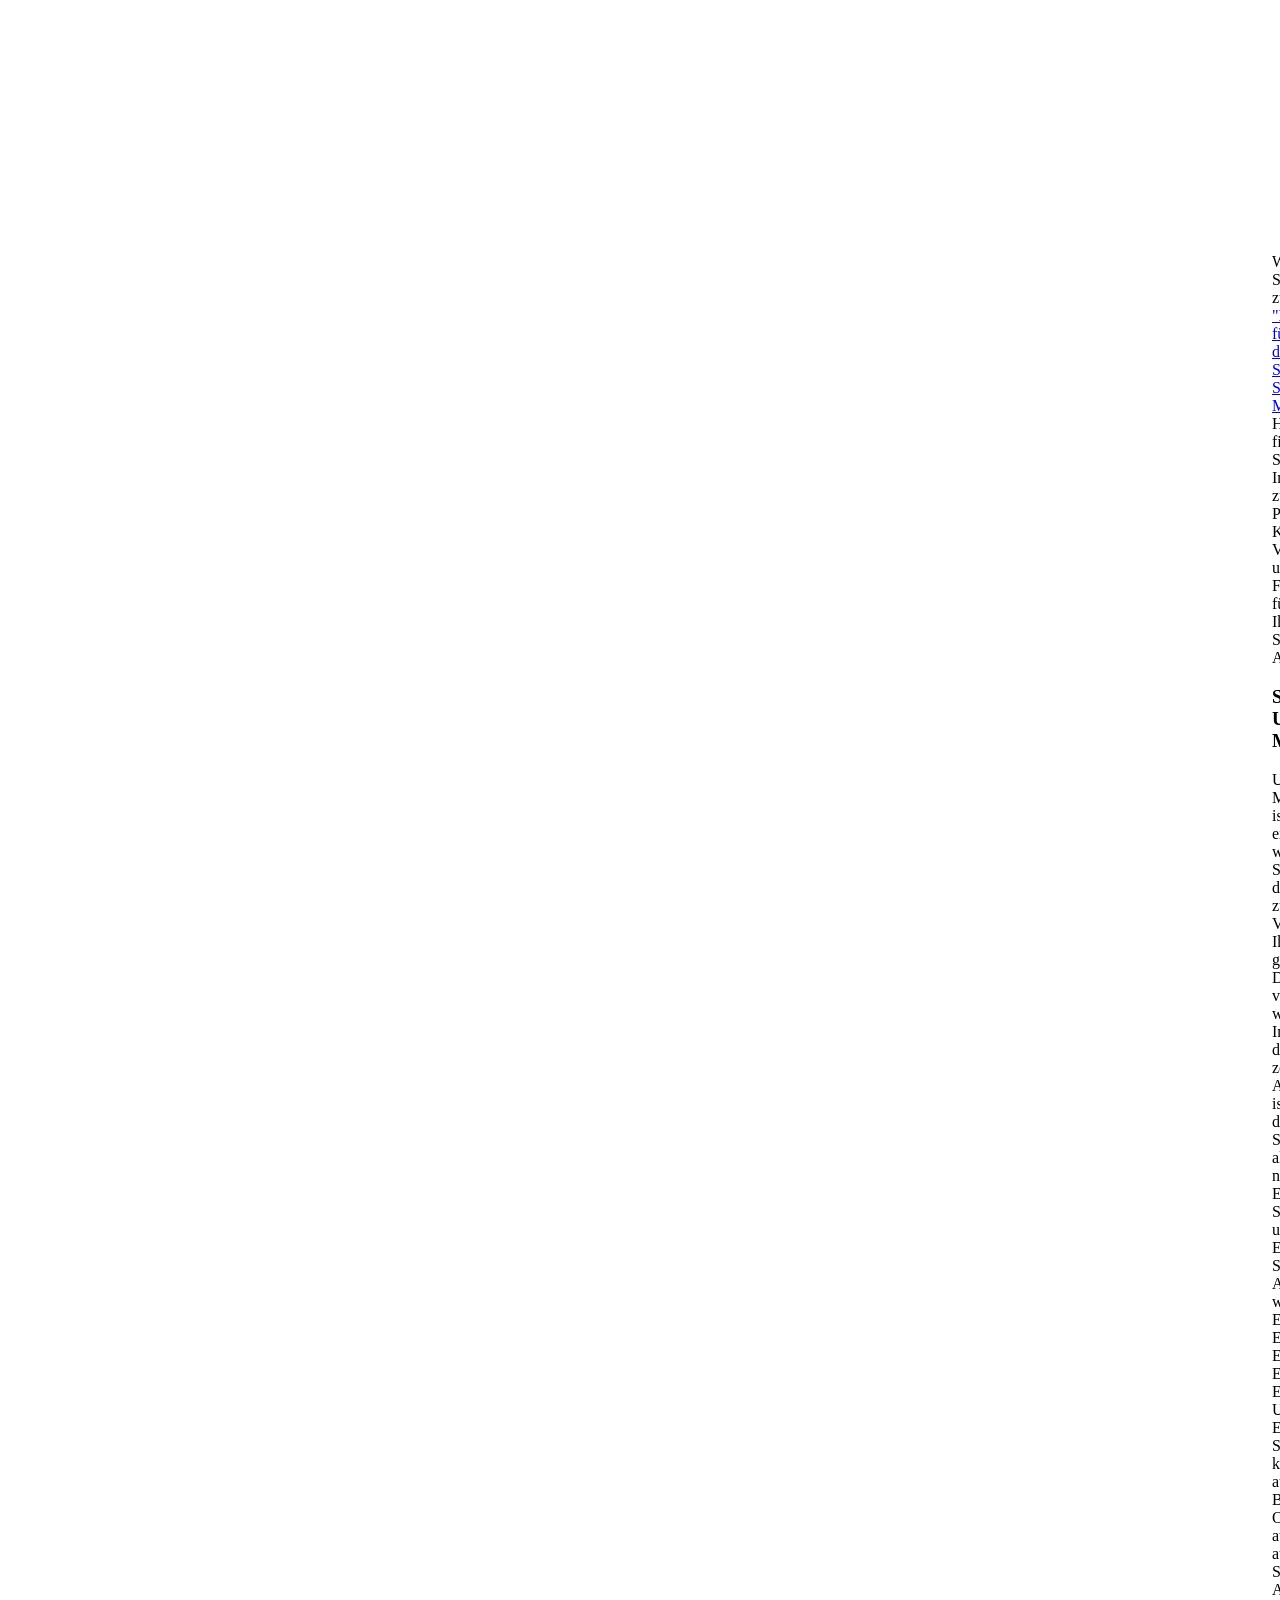
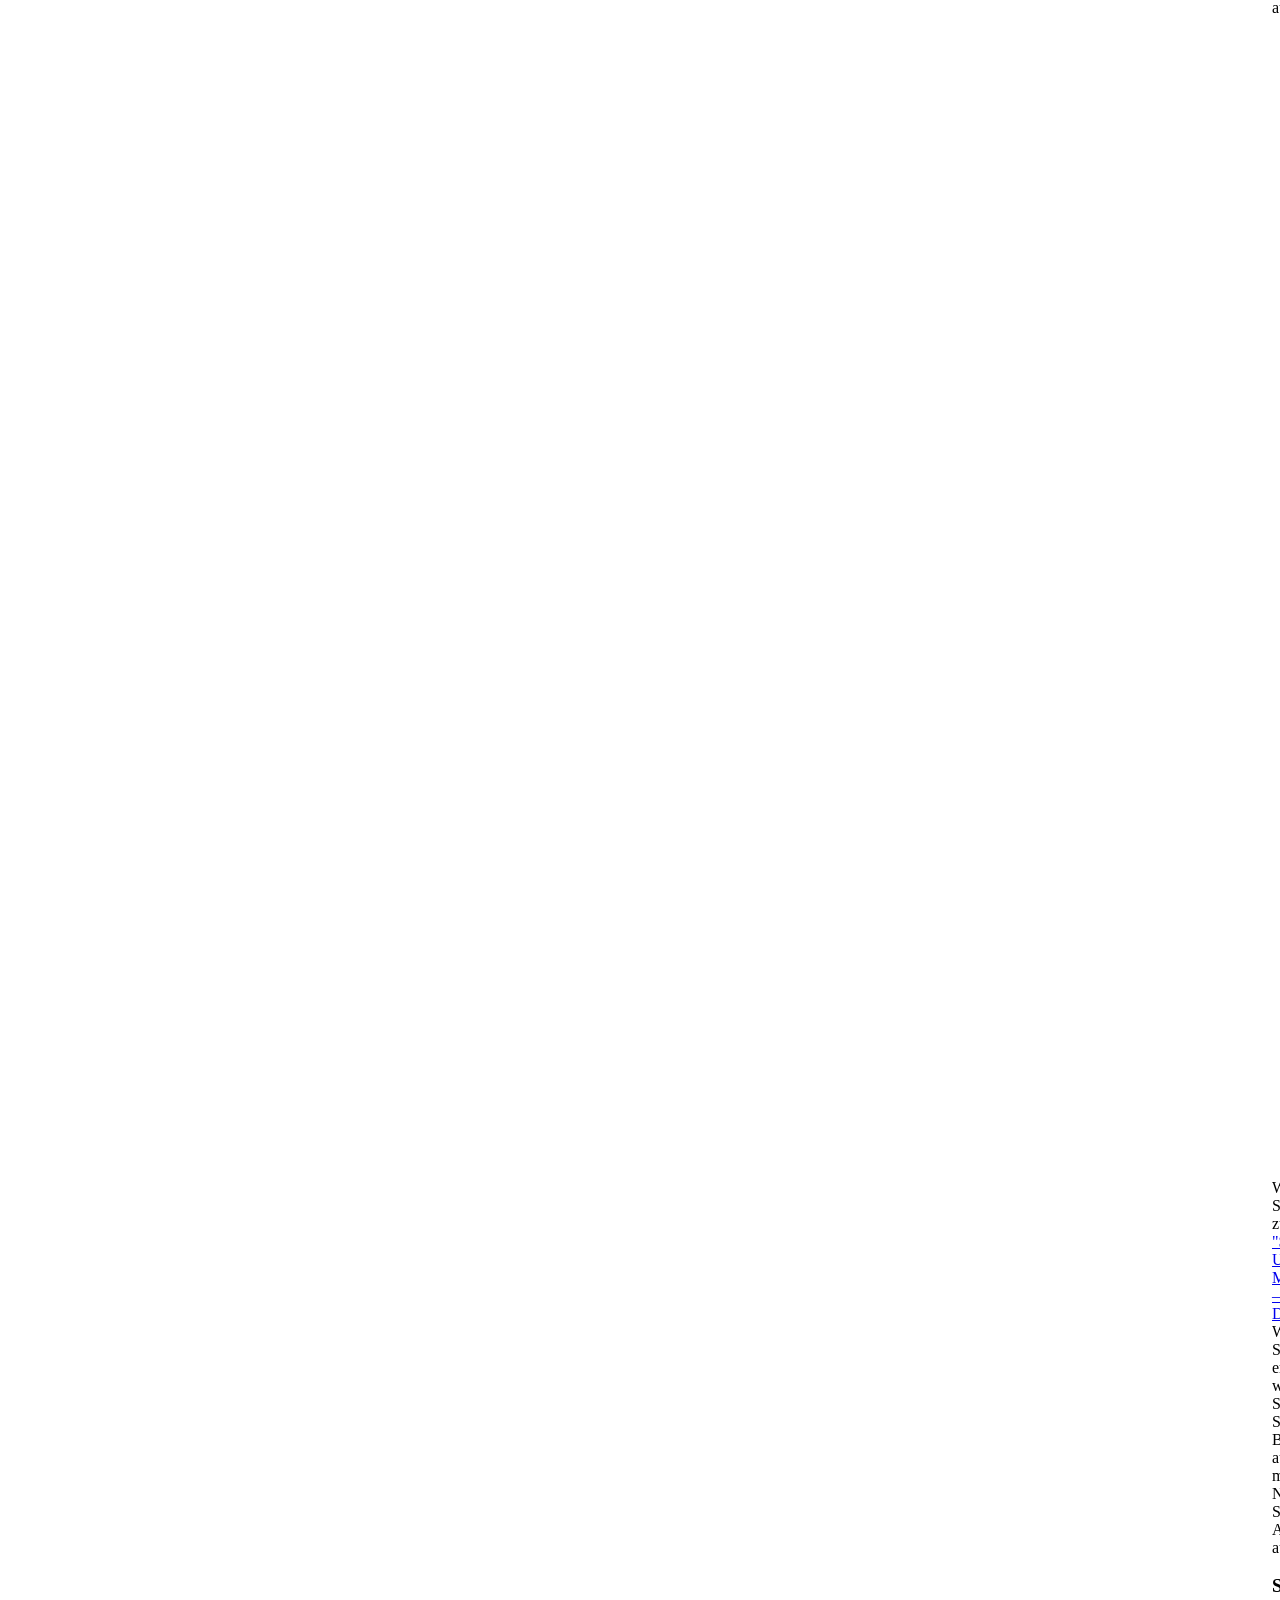
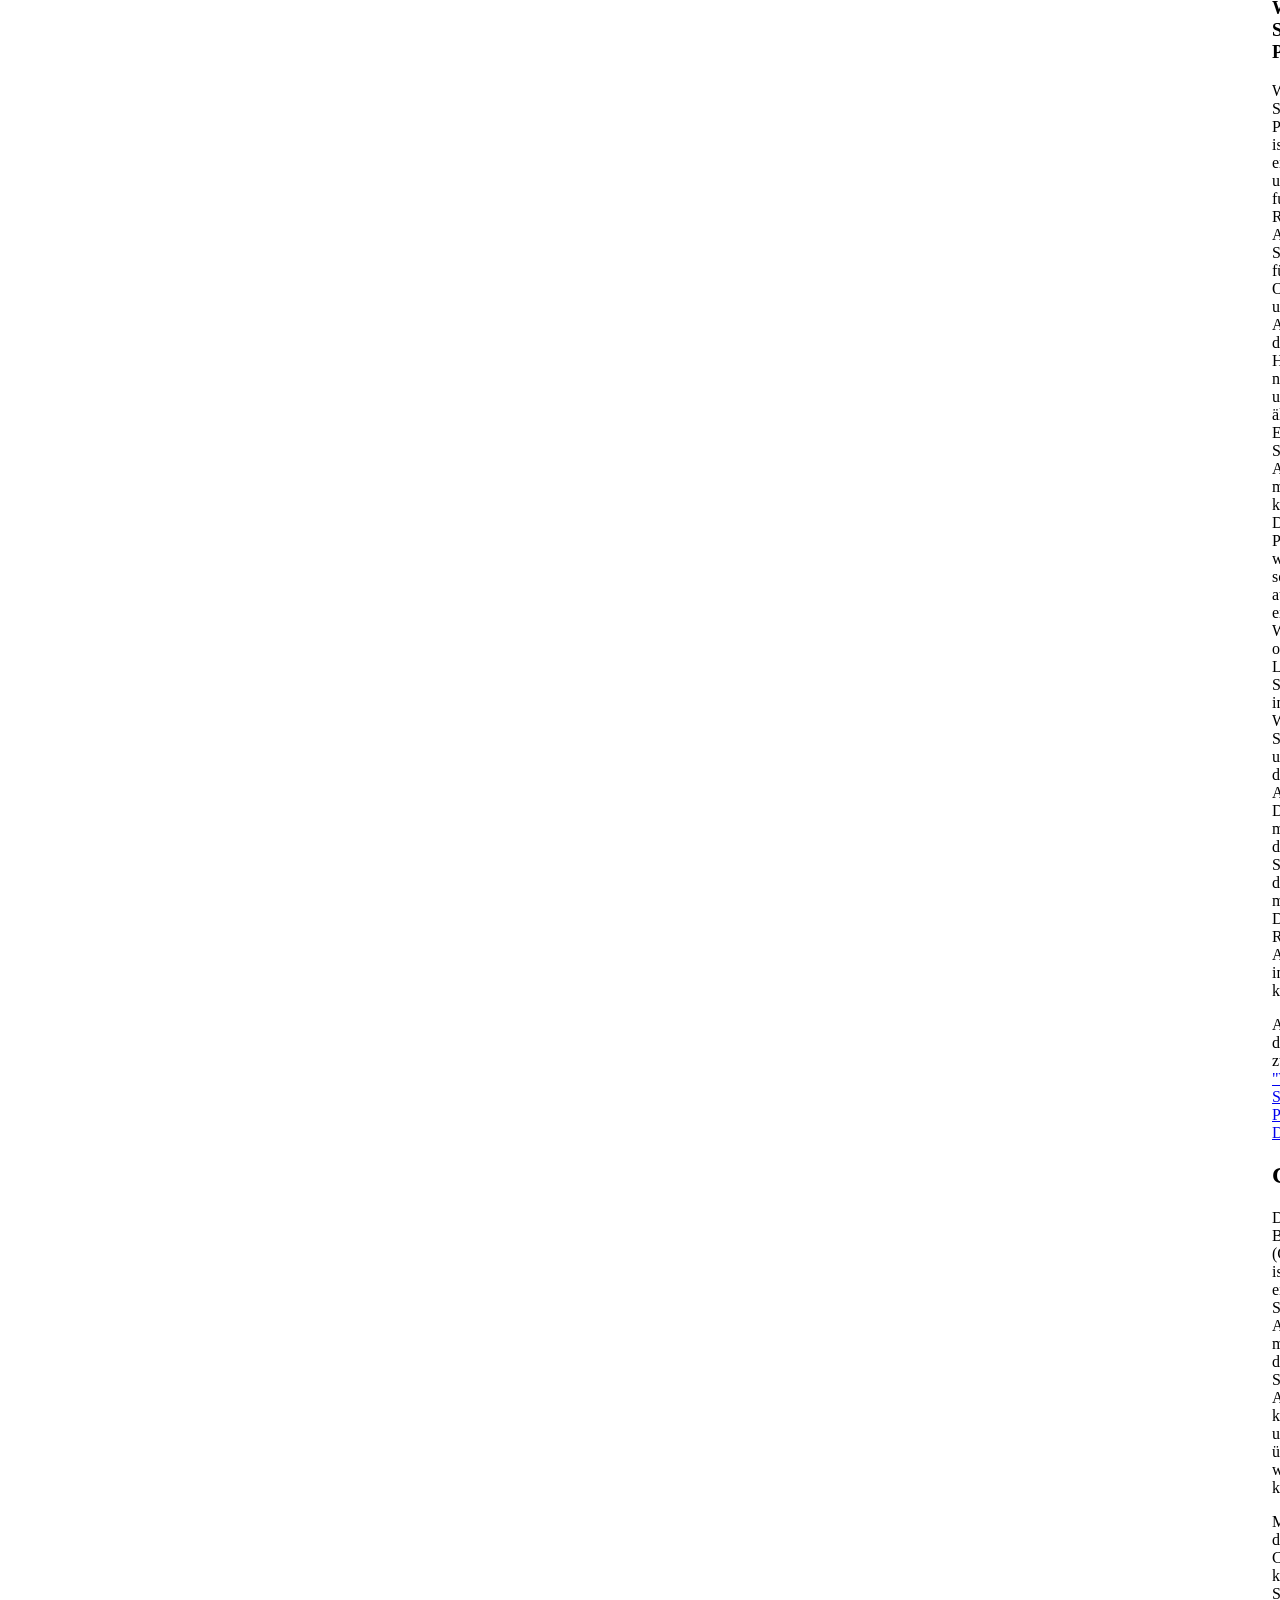
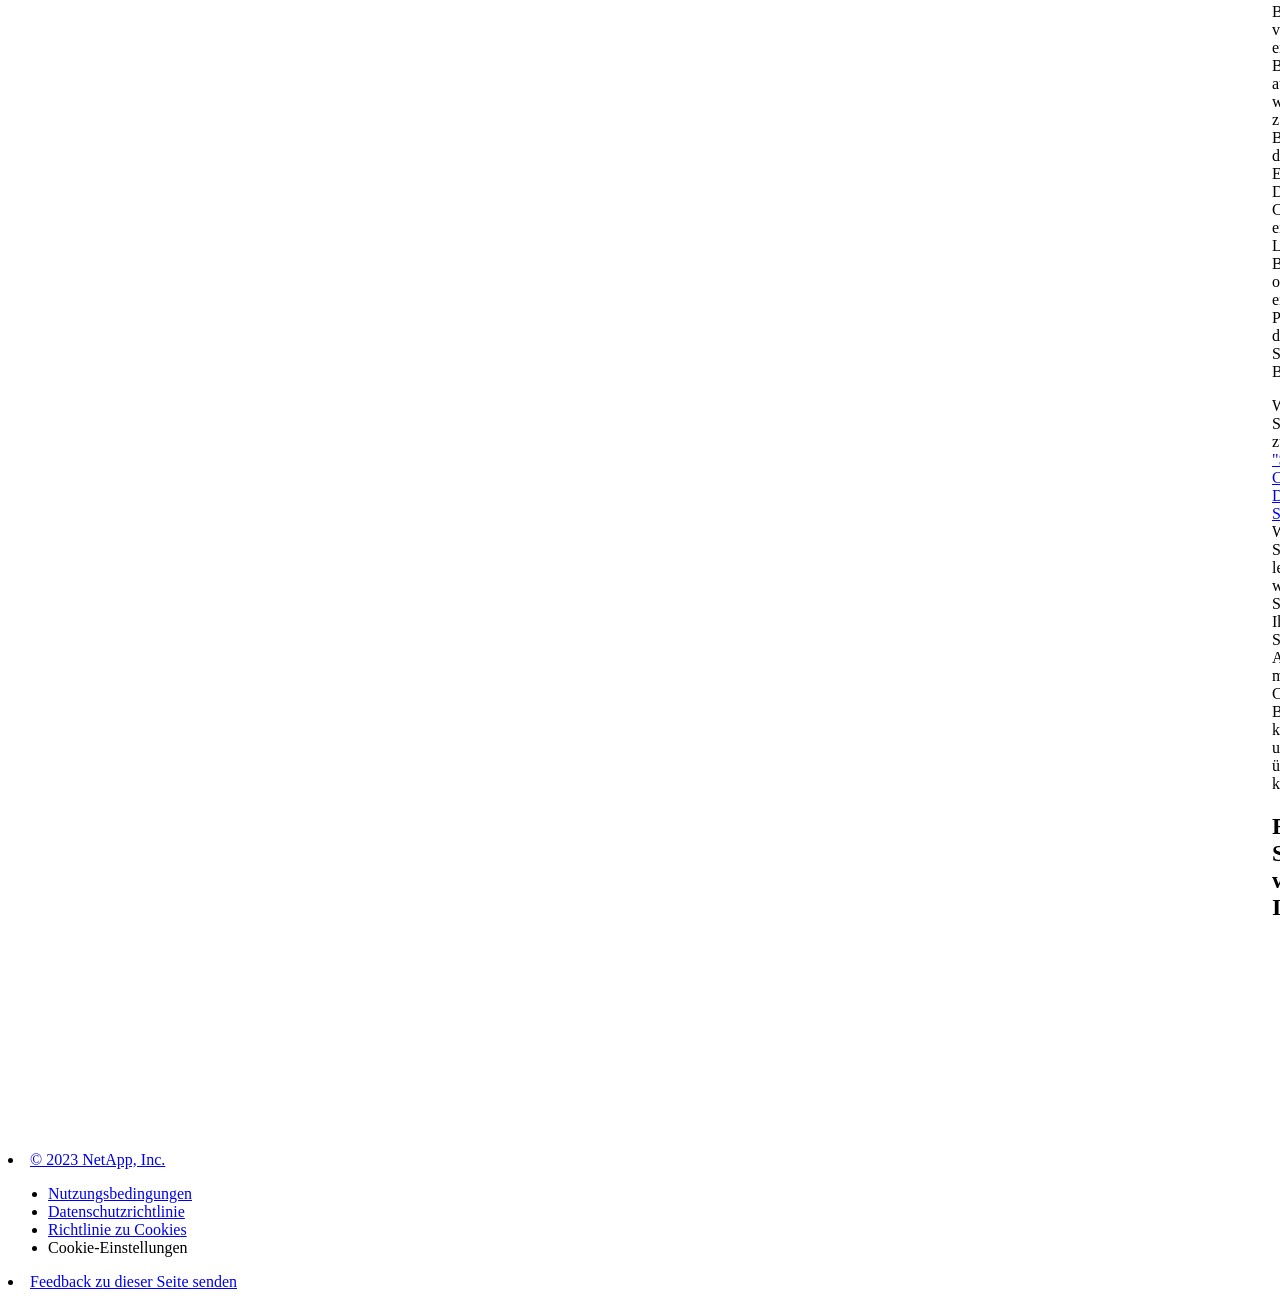
==== commit b49b13e8: "Built from 5690abd NetAppDocs/netappdocs-build@3c6cbbaaa77cae59a5599492f956fe43f0d98d4e" ====
--- a/intro-family.html
+++ b/intro-family.html
@@ -1,140 +1,89 @@
 <!DOCTYPE html>
 <html lang="de">
   <head class="at-element-marker">
-  <title>Einführung in die E-Series Storage-Systeme</title>
+  <title>Erfahren Sie mehr über die E-Series Produktfamilie</title>
   <meta charset="utf-8">
   <meta http-equiv="x-ua-compatible" content="ie=edge,chrome=1">
   <meta http-equiv="language" content="en">
   <meta name="viewport" content="width=device-width, initial-scale=1">
-  <meta property="og:title" content="Einführung in die E-Series Storage-Systeme" />
+  <meta property="og:title" content="Erfahren Sie mehr über die E-Series Produktfamilie" />
 	<meta property="og:type" content="website" />
 	<meta property="og:url" content="https://docs.netapp.com/de-de/e-series-family/intro-family.html" />
-	<meta property="og:description" content="Die NetApp E-Series Produktfamilie bietet Storage- und Applikations-Datenmanagement-Services für Applikationen mit einer hohen Bandbreite, die einfaches Mana..." />
+	<meta property="og:description" content="Die NetApp E-Series Storage-Produktfamilie bietet flexibles und kostengünstiges Backup und Recovery in der Cloud und wurde für dedizierte Applikationen mit e..." />
   <meta property="og:image" content="https://docs.netapp.com/de-de/e-series-family/images/logo-tophat-social.png" />
   <meta property="og:image:alt" content="NetApp Logo" />
   <meta name="format-detection" content="telephone=no">
   <meta http-equiv="Content-Type" content="text/html; charset=utf-8">
   <meta http-equiv="encoding" content="utf-8">
   <meta http-equiv="nss-type" content="Product Documentation"/>
-  <meta http-equiv="nss-subtype" content="User Guide"/><meta name="description" content="Die NetApp E-Series Produktfamilie bietet Storage- und Applikations-Datenmanagement-Services für Applikationen mit einer hohen Bandbreite, die einfaches Mana...">
-  <meta name="keywords" content=" introduction, what E-Series is, e-series, SANtricity, CLI, system manager, unified manager"><!-- Icons -->
+  <meta http-equiv="nss-subtype" content="User Guide"/><meta name="description" content="Die NetApp E-Series Storage-Produktfamilie bietet flexibles und kostengünstiges Backup und Recovery in der Cloud und wurde für dedizierte Applikationen mit e...">
+  <meta name="keywords" content=" e-series"><!-- Icons -->
   <link rel="icon" href="/de-de/e-series-family/images/favicon.ico" type="image/x-icon">
 
   <!-- RSS Feed --><!-- CSS Definitions: NetApp CSS should be defined after generic css -->
 
-  <!-- Elastic Search -->
-  <link rel="stylesheet" href="//cdn.jsdelivr.net/searchkit/0.10.0/theme.css">
 
   <!-- Combined CSS -->
-  <link rel="stylesheet" type="text/css" href="/de-de/e-series-family/css/netappdocs.css">
+  <link rel="stylesheet" type="text/css" href="/de-de/e-series-family/css/ie-netappdocs.css">
 
   
-  <link rel="stylesheet" href="/de-de/e-series-family/css/landing-page.css" type="text/css">
-  <link rel="stylesheet" href="/de-de/e-series-family/css/tabbed-blocks.css" type="text/css">
+  <link rel="stylesheet" href="/de-de/e-series-family/css/ie-landing-page.css" type="text/css">
+  <link rel="stylesheet" href="/de-de/e-series-family/css/ie-tabbed-blocks.css" type="text/css">
   <!-- Canonical url -->
-  <!-- Top level site integrations --><script>
-    function addAdobeLaunch(adobeId) {
-      var head = document.getElementsByTagName('head')[0];
-      var adobe = document.createElement("script");
-      adobe.type = "text/plain";
-      adobe.className = "optanon-category-C0002";
-      adobe.src = "//assets.adobedtm.com/60287eadf1ee/c284da483c83/"+adobeId+".min.js";
-      head.appendChild(adobe);
-    }
-
-    function addGoogleAnalytics(gtagId) {
-      var google = document.createElement("script");
-      google.type = "text/plain";
-      google.className = "optanon-category-C0002";
-      google.src = "https://www.googletagmanager.com/gtag/js?id="+gtagId;
-      var head = document.getElementsByTagName('head')[0];
-      head.appendChild(google);
-
-      window.dataLayer = window.dataLayer || [];
-      function gtag(){dataLayer.push(arguments);}
-      gtag('js', new Date());
-      gtag('config', gtagId);
-    }
-
-    function addConsent(consentId) {
-      var head = document.getElementsByTagName('head')[0];
-      var onetrustConsent = document.createElement("script");
-      onetrustConsent.type = "text/javascript";
-      onetrustConsent.src = "https://cdn.cookielaw.org/consent/"+consentId+"/OtAutoBlock.js";
-      head.appendChild(onetrustConsent);
-
-      var onetrustScript = document.createElement("script");
-      onetrustScript.type = "text/javascript";
-      onetrustScript.src = "https://cdn.cookielaw.org/scripttemplates/otSDKStub.js";
-      onetrustScript.charset = "UTF-8";
-      onetrustScript.dataset.documentLanguage = "true";
-      onetrustScript.dataset.domainScript = consentId;
-      head.appendChild(onetrustScript);
-    }addConsent("72570c5c-fe30-465f-b0e0-b77f7fb4ae34");
-    addAdobeLaunch("launch-e9ff3acac59f");
-    addGoogleAnalytics("UA-81697994-3");function OptanonWrapper() { }
+  <link rel="canonical" href="https://docs.netapp.com/de-de/e-series-family/intro-family.html" />
+  <link rel="alternate" hreflang="x-default" href="https://docs.netapp.com/us-en/e-series-family/intro-family.html" />
+  <link rel="alternate" hreflang="de" href="https://docs.netapp.com/de-de/e-series-family/intro-family.html" />
+  <link rel="alternate" hreflang="en" href="https://docs.netapp.com/us-en/e-series-family/intro-family.html" />
+  <link rel="alternate" hreflang="ja" href="https://docs.netapp.com/ja-jp/e-series-family/intro-family.html" />
+  <link rel="alternate" hreflang="ko" href="https://docs.netapp.com/ko-kr/e-series-family/intro-family.html" />
+  <link rel="alternate" hreflang="zh-Hans" href="https://docs.netapp.com/zh-cn/e-series-family/intro-family.html" />
+  <link rel="alternate" hreflang="zh-Hant" href="https://docs.netapp.com/zh-tw/e-series-family/intro-family.html" />
+  <link rel="alternate" hreflang="es" href="https://docs.netapp.com/es-es/e-series-family/intro-family.html" />
+  <link rel="alternate" hreflang="fr" href="https://docs.netapp.com/fr-fr/e-series-family/intro-family.html" />
+  <link rel="alternate" hreflang="it" href="https://docs.netapp.com/it-it/e-series-family/intro-family.html" />
+  <!-- Top level site integrations -->
+<script type="text/javascript" src="https://cdn.cookielaw.org/consent/72570c5c-fe30-465f-b0e0-b77f7fb4ae34/OtAutoBlock.js"></script>
+    <script type="text/javascript" src="https://cdn.cookielaw.org/scripttemplates/otSDKStub.js" charset="UTF-8" data-document-language="true" data-domain-script="72570c5c-fe30-465f-b0e0-b77f7fb4ae34"></script>
+    <script type="text/javascript">function OptanonWrapper() { }</script>
+    <script type="text/plain" class="optanon-category-C0002" src="https://assets.adobedtm.com/60287eadf1ee/c284da483c83/launch-e9ff3acac59f.min.js"></script>
+    <script class="optanon-category-C0001">(function(w,d,s,l,i){w[l]=w[l]||[];w[l].push({'gtm.start':
+        new Date().getTime(),event:'gtm.js'});var f=d.getElementsByTagName(s)[0],
+        j=d.createElement(s),dl=l!='dataLayer'?'&l='+l:'';j.setAttributeNode(d.createAttribute('data-ot-ignore'));j.setAttribute('class','optanon-category-C0001');j.async=true;
+        j.src='https://www.googletagmanager.com/gtm.js?id='+i+dl+'';f.parentNode.insertBefore(j,f);
+        })(window,document,'script','dataLayer','GTM-MD73T9M');</script>
+
+  <script src="https://cdnjs.cloudflare.com/ajax/libs/jquery/2.1.4/jquery.min.js"></script>
+  
+  <script>
+    $(document).ready(function() {
+      const MASTHEAD_OFFSET = 65;
+      const SECTIONS = $("main h2, main h3");
+      // PAGE NAV - Init
+      if (SECTIONS.length == 0) {
+        // remove if there is no elements
+        /*
+        $("#ie-right-navbar").remove();
+        $("#ie-right-navbar-collapse").remove();
+        */
+      } else {
+        $(".page-nav-title").css('display', 'block');
+        for (var i = 0; i < SECTIONS.length; i++) {
+          var sectionId = $(SECTIONS[i]).attr('id');
+          var sectionName = $(SECTIONS[i]).text();
+          var subClass = $(SECTIONS[i]).is("h3") ? ' page-nav__sublink' : '';
+          $("#page-menu").append('<li class="page-nav-item"><a href="#' + sectionId + '" class="page-nav__link' + subClass + '">' + sectionName + '</a></li>');
+        }
+      }
+    });
   </script>
-  <script src="https://cdnjs.cloudflare.com/ajax/libs/jquery/2.1.4/jquery.min.js"></script>
+  
   <script src="https://cdnjs.cloudflare.com/ajax/libs/jquery-cookie/1.4.1/jquery.cookie.min.js"></script>
 
-  <!-- Used for Product Family Page Sidebar Visibility --><link rel="stylesheet" href='/de-de/e-series-family/css/product-family.css' type="text/css">
-  <script src='/de-de/e-series-family/js/product-family.js'></script><!-- Used to import Promise for IE. Required for SearchKit -->
-  <script src="https://cdnjs.cloudflare.com/ajax/libs/bluebird/3.3.5/bluebird.min.js"></script><script src='/de-de/e-series-family/js/na-search.js'></script><script src='/de-de/e-series-family/js/na-pagenav.js'></script><script src='/de-de/e-series-family/js/na-utility.js'></script>
-  <script src='/de-de/e-series-family/js/clouddocs.js'></script>
-  <script src='/de-de/e-series-family/js/jquery.navgoco.min.js'></script>
-  <script src="https://maxcdn.bootstrapcdn.com/bootstrap/3.3.7/js/bootstrap.min.js" integrity="sha384-Tc5IQib027qvyjSMfHjOMaLkfuWVxZxUPnCJA7l2mCWNIpG9mGCD8wGNIcPD7Txa" crossorigin="anonymous"></script>
-  <script src='/de-de/e-series-family/js/toc.js'></script>
-  <script src='/de-de/e-series-family/js/customscripts.js'></script><script>
-      $(document).ready(function() {
-          
-          var collapseOnInit = true;
-          
-
-          var navSettings = {
-              "caretHtml": '',
-              "accordion": collapseOnInit,
-              "openClass": 'active', // open
-              "save": false, // leave false or nav highlighting doesn't work right
-              "cookie": {
-                  "name": 'navgoco',
-                  "expires": false,
-                  "path": '/'
-              },
-              "slide": {
-                  "duration": 400,
-                  "easing": 'swing'
-              }
-          };
-
-          // Initialize navgoco with default options
-          $("#mysidebar").navgoco(navSettings);
-          
-
-          $("#collapseAll").click(function(e) {
-              e.preventDefault();
-              $("#mysidebar").navgoco('toggle', false);
-          });
-
-          $("#expandAll").click(function(e) {
-              e.preventDefault();
-              $("#mysidebar").navgoco('toggle', true);
-          });
-
-          $(".sidebar-nav-container").on("scroll", function() {
-            $.cookie("sidebarScroll", $(".sidebar-nav-container").scrollTop(), {
-              path    : "/de-de/e-series-family"  
-            });
-          });
-          $(function() {
-            if ($.cookie("sidebarScroll")) {
-              $(".sidebar-nav-container").scrollTop($.cookie("sidebarScroll"));
-            }
-          });
-
-      });
-
-  </script>
-  <script>
+  <!-- Used for Product Family Page Sidebar Visibility --><link rel="stylesheet" href='/de-de/e-series-family/css/ie-product-family.css' type="text/css">
+  <script src='/de-de/e-series-family/js/ie-product-family.js'></script><!-- Used to import Promise for IE. Required for SearchKit -->
+  <script src="https://cdnjs.cloudflare.com/ajax/libs/bluebird/3.3.5/bluebird.min.js"></script><script src='/de-de/e-series-family/js/na-search.js'></script><script src='/de-de/e-series-family/js/ie-clouddocs.js'></script>
+  <script src="https://maxcdn.bootstrapcdn.com/bootstrap/3.3.7/js/bootstrap.min.js" integrity="sha384-Tc5IQib027qvyjSMfHjOMaLkfuWVxZxUPnCJA7l2mCWNIpG9mGCD8wGNIcPD7Txa" crossorigin="anonymous"></script><script>
+    /*
       $(document).ready(function() {
           $("#tg-sb-link").click(function() {
               $("#tg-sb-sidebar").toggle();
@@ -144,275 +93,414 @@
               $("#tg-sb-icon").toggleClass('fa-toggle-off');
           });
       });
+      */
   </script>
   <script src='/de-de/e-series-family/js/custom-dropdown.js'></script>
   <script src='/de-de/e-series-family/js/FileSaver.min.js'></script>
   <script src='/de-de/e-series-family/js/jszip-utils.min.js'></script>
-  <script src='/de-de/e-series-family/js/jszip.min.js'></script>
-  <script src='/de-de/e-series-family/js/pdf-ux.js'></script>
-</head>
+  <script src='/de-de/e-series-family/js/jszip.min.js'></script></head>
 
 
   <body class role="document" data-flavor="">
-    <div id="page" class="n-off-canvas-menu">
-      <div class="n-off-canvas-menu__menu"><!--TODO: Add offcanvas code --></div>
-      <div class="n-off-canvas-menu__content-wrap">
-        <header class="site-header" id="banner">
-  
-  <!-- Start Page Toolbar -->
-  
-  
-  <!-- Start top_hat -->
-  <div class="n-top-hat">
-    <div class="n-container">
-      <div class="n-top-hat__cross-property-nav">
-        <ul class="n-top-hat__list">
-          <li class="n-top-hat__list-item">
-            <a href="https://www.netapp.com/products-a-z/" class="n-top-hat__link">Produkt und Lösungen</a>
-          </li>
-          <li class="n-top-hat__list-item">
-            <a href="https://www.netapp.com/support-and-training/netapp-university/" class="n-top-hat__link">Support und Schulung</a>
-          </li>
-          <li class="n-top-hat__list-item">
-            <a href="https://cloud.netapp.com" class="n-top-hat__link">Cloud Central</a>
-          </li>
-          <li class="n-top-hat__list-item">
-            <a href="https://community.netapp.com/" class="n-top-hat__link">Community</a>
-          </li>
-          <li class="n-top-hat__list-item">
-            <a href="https://blog.netapp.com/" class="n-top-hat__link">Blog</a>
-          </li>
-          <li class="n-top-hat__list-item">
-            <a href="https://customers.netapp.com/en/" class="n-top-hat__link">Kundenberichte</a>
-          </li>
-          <li class="n-top-hat__list-item">
-            <a href="https://www.netapp.com/us/contact-us/index.aspx" target="_self" class="n-top-hat__link" data-ntap-ui="contact-us">Kontakt</a>
-          </li>
-        </ul>
-      </div>
-      <div class="n-top-hat__utils">
-        <ul class="n-top-hat__list">
-          <li class="n-top-hat__list-item">
-            <a href="https://www.netapp.com/us/contact-us/index.aspx" target="_self" class="n-top-hat__link" data-ntap-ui="contact-us">Kontakt</a>
-          </li>
-        </ul>
-      </div>
-    </div>
-  </div>
-  <!-- End top_hat -->
-
-  <!-- Start property bar -->
-  <style>
-    .n-property-navigation-bar__menus--desktop-experience .n-menu--mega__default-content__heading span {
-    color: #34B0FF;
-    }
-  </style>
-  <div class="n-property-bar " data-ntap-ui="sticky-nav">
-    <div class="n-property-bar__inner-wrap">
-      <div class="n-property-bar__menu-toggle">
-        <a href="#" class="n-property-bar__menu-toggle-link">
-          <span class="n-property-bar__menu-toggle-text">Menu</span>
-          <svg class="n-icon-bars n-property-bar__menu-toggle-icon" aria-labelledby="title">
-            <title>bars</title>
-            <use xlink:href="/de-de/e-series-family/common/svg/sprite.svg#bars"></use>
-          </svg>
-        </a>
-      </div>
-      <div class="n-property-bar__property-mark ">
-        <a href="https://www.netapp.com" class="n-property-bar__property-link">
-          <div class="n-property-bar__logo">
-            <svg class="n-icon-netapp-mark n-icon-netapp-mark n-property-bar__netapp-mark-icon" aria-labelledby="title">
-              <title>netapp-mark</title>
-              <use xlink:href="/de-de/e-series-family/common/svg/sprite.svg#netapp-mark"></use>
-            </svg>
-            <svg class="n-icon-netapp-logo n-property-bar__logo-svg" aria-labelledby="title">
-              <title>netapp-logo</title>
-              <use xlink:href="/de-de/e-series-family/common/svg/sprite.svg#netapp-logo"></use>
-            </svg>
-          </div>
-        </a>
-      </div>
-
-      
-      
-      
-      <div class="search-property-bar">
-        <div id="search-demo-container" class="searchbox n-property-bar__search">
-          <div id="react-search" 
-          data-search-html="/de-de/e-series-family/search.html"
-          data-type="widget" 
-          data-placeholder="Dokumentation durchsuchen"
-          data-no-results-found="Keine Ergebnisse für {query} gefunden"
-          data-did-you-mean="Nach {suggestion} suchen."
-          data-no-results-found-did-you-mean="Keine Ergebnisse für {query} gefunden. Meinten Sie {suggestion}?"
-          data-results-found="{hitCount} Ergebnisse gefunden"
-          data-error-message="We're sorry, an issue occurred when fetching your results. Please try again."
-          data-error-reset="Reset Search"
-          data-sk-es-pf-indexes="clouddocs-e-series_main-prod,clouddocs-e-series-santricity_main-prod,clouddocs-e-series-cli_main-prod"
-          data-flavor=""></div>
-          <button class="n-property-bar__search-toggle-button" type="button">
-            <svg class="n-icon-search n-property-bar__search-toggle-button-icon" aria-labelledby="title">
-              <title>search</title>
-              <use xmlns:xlink="http://www.w3.org/1999/xlink" xlink:href="/de-de/e-series-family/common/svg/sprite.svg#search"></use>
-            </svg>
-          </button>
-        </div>
-      </div>
-      
-    </div>
-  </div>
-  <div class="n-property-bar__toolbar">
-    <!-- Start Language Selector --><div id="language-dropdown" class="custom-dropdown custom-dropdown-lang">
-      <div class="custom-dropdown-select custom-dropdown-select-lang">
-      <span class="lang-name">Deutsch</span>
-          <svg class="n-globe__icon" aria-labelledby="title">
-            <title>globe</title>
-            <use xmlns:xlink="http://www.w3.org/1999/xlink" xlink:href="/de-de/e-series-family/common/svg/sprite.svg#globe"></use>
-          </svg>
-        </button>
-      </div>
-
-      <ul class="custom-dropdown-menu"><li>
-          <a href="https://docs.netapp.com/de-de/e-series-family/intro-family.html" target="_self"><span translate="no" class="notranslate">Deutsch</span></a>
-        </li><li>
-          <a href="https://docs.netapp.com/us-en/e-series-family/intro-family.html" target="_self"><span translate="no" class="notranslate">English</span></a>
-        </li><li>
-          <a href="https://docs.netapp.com/ja-jp/e-series-family/intro-family.html" target="_self"><span translate="no" class="notranslate">日本語</span></a>
-        </li><li>
-          <a href="https://docs.netapp.com/zh-cn/e-series-family/intro-family.html" target="_self"><span translate="no" class="notranslate">简体中文</span></a>
-        </li><li>
-          <a href="https://docs.netapp.com/zh-tw/e-series-family/intro-family.html" target="_self"><span translate="no" class="notranslate">繁體中文</span></a>
-        </li><li>
-          <a href="https://docs.netapp.com/ko-kr/e-series-family/intro-family.html" target="_self"><span translate="no" class="notranslate">한국어</span></a>
-        </li><li>
-          <a href="https://docs.netapp.com/fr-fr/e-series-family/intro-family.html" target="_self"><span translate="no" class="notranslate">Français</span></a>
-        </li></ul>
-    </div><!-- End Language Selector -->
-
-    <div class="n-property-bar__cta"></div>
-  </div>
-  <script>
-    $(function(){
-        var currentLocalization = $('html').attr('lang');
-
-        var localizationsDictionary = {
-            "en-CA" : "https://www.netapp.com/search/index.aspx?for_cr=canada&",
-            "en-IN" : "https://www.netapp.com/search/index.aspx?for_cr=india&",
-            "nl-NL" : "https://www.netapp.com/search/index.aspx?for_cr=netherlands&",
-            "ru-RU" : "https://www.netapp.com/search/index.aspx?for_cr=russia&",
-            "sv-SE" : "https://www.netapp.com/search/index.aspx?for_cr=sweden&",
-            "it-IT" : "https://www.netapp.com/search/index.aspx?for_cr=italy&",
-            "he-IL" : "https://www.netapp.com/search/index.aspx?for_cr=israel&",
-            "ko-KR" : "https://www.netapp.com/search/index.aspx?for_cr=korea&",
-            "zh-TW" : "https://www.netapp.com/search/index.aspx?for_cr=taiwan&",
-            "en-GB" : "https://www.netapp.com/search/index.aspx?for_cr=unitedkingdom&",
-            "en-SG" : "https://www.netapp.com/search/index.aspx?for_cr=asean&",
-            "en-AU" : "https://www.netapp.com/search/index.aspx?for_cr=australia&",
-            "pt-BR" : "https://www.netapp.com/search/index.aspx?for_cr=brasil&",
-            "de-CH" : "https://www.netapp.com/search/index.aspx?for_cr=switzerland&",
-            "es-MX" : "https://www.netapp.com/search/index.aspx?for_cr=mexico&"
-        };
-
-        if($('html').hasClass('ntap-whitelisted') && localizationsDictionary.hasOwnProperty(currentLocalization)) {
-            $('.n-property-bar__property-link').attr('href', '/');
-        }
-    });
-  </script>
-  <!-- End property bar -->
-</header>
-
+    <div class="skip-to-main">
+      <a href="#main" >Skip to main content</a>
+    </div><noscript><iframe src="https://www.googletagmanager.com/ns.html?id=GTM-MD73T9M"
+      height="0" width="0" style="display:none;visibility:hidden"></iframe></noscript><div id="page" class="">
+      <div id="ie-phone-menu" class=""></div>
+      <div id="ie-content-wrap" class="">
+        <nav id="ie-new-header">
+    <ul>
+        <li id="ie-phone-menu-button">
+            <a href="#">
+                <image id="" src="/de-de/e-series-family/images/hamburger.svg" alt="menu" />
+            </a>
+        </li>
+
+        <li>
+            <a href="https://www.netapp.com/de/index.aspx">
+                <image id="ie-header-logo" src="/de-de/e-series-family/images/netapp_logo.svg" alt="netapp" />
+            </a>
+        </li>
+        <li id="ie-header-docs">
+            <a href="https://www.netapp.com/de/support-and-training/documentation/">Dokumente</a>
+        </li>
+
+        <!-- Empty container to push header left with or without lang selector -->
+        <li id="empty-container" style="margin-left: auto">
+        </li>
+        <!-- Start Language Selector --><li id="ie-language-dropdown">
+            <div id="language-dropdown" class="custom-dropdown custom-dropdown-lang">
+                <div class="custom-dropdown-select custom-dropdown-select-lang">
+                    <img src="/de-de/e-series-family/images/language_white_24dp.svg" class="n-globe__icon" />
+                    <span class="lang-name">Deutsch</span>
+                    <img src="/de-de/e-series-family/images/dropdown-arrow.svg" alt="" class="custom-icon chevrondown header invisible" />
+                    <img src="/de-de/e-series-family/images/dropdown-arrow.svg" alt="" class="custom-icon chevronup header" />
+                    </button>
+                </div>
+
+                <ul class="custom-dropdown-menu"><li>
+                        <a href="https://docs.netapp.com/de-de/e-series-family/intro-family.html"
+                            target="_self"><span translate="no" class="notranslate">Deutsch</span></a>
+                    </li><li>
+                        <a href="https://docs.netapp.com/us-en/e-series-family/intro-family.html"
+                            target="_self"><span translate="no" class="notranslate">English</span></a>
+                    </li><li>
+                        <a href="https://docs.netapp.com/ja-jp/e-series-family/intro-family.html"
+                            target="_self"><span translate="no" class="notranslate">日本語</span></a>
+                    </li><li>
+                        <a href="https://docs.netapp.com/ko-kr/e-series-family/intro-family.html"
+                            target="_self"><span translate="no" class="notranslate">한국어</span></a>
+                    </li><li>
+                        <a href="https://docs.netapp.com/zh-cn/e-series-family/intro-family.html"
+                            target="_self"><span translate="no" class="notranslate">简体中文</span></a>
+                    </li><li>
+                        <a href="https://docs.netapp.com/zh-tw/e-series-family/intro-family.html"
+                            target="_self"><span translate="no" class="notranslate">繁體中文</span></a>
+                    </li><li>
+                        <a href="https://docs.netapp.com/es-es/e-series-family/intro-family.html"
+                            target="_self"><span translate="no" class="notranslate">Español</span></a>
+                    </li><li>
+                        <a href="https://docs.netapp.com/fr-fr/e-series-family/intro-family.html"
+                            target="_self"><span translate="no" class="notranslate">Français</span></a>
+                    </li><li>
+                        <a href="https://docs.netapp.com/it-it/e-series-family/intro-family.html"
+                            target="_self"><span translate="no" class="notranslate">Italiano</span></a>
+                    </li></ul>
+            </div>
+            </li>
+        <!-- End Language Selector -->
+
+
+        <li id="ie-allnetapp">
+            <div id="allnetapp-dropdown" class="custom-dropdown custom-dropdown-allnetapp">
+                <div class="custom-dropdown-select custom-dropdown-select-allnetapp">
+                    <img src="/de-de/e-series-family/images/apps_white_24dp.svg" alt="" class="allnetapp-icon" />
+                    <span class="allnetapp-name">NetApp Komplettlösung</span>
+                    <img src="/de-de/e-series-family/images/dropdown-arrow.svg" alt="" class="custom-icon chevrondown header invisible" />
+                    <img src="/de-de/e-series-family/images/dropdown-arrow.svg" alt="" class="custom-icon chevronup header" />
+                    </button>
+                </div>
+
+                <ul class="custom-dropdown-menu allnetapp-dropdown">
+                    <li>
+                        <a href="https://bluexp.netapp.com/de/"
+                            target="_self"><span translate="no" class="notranslate">BlueXP</span></a>
+                    </li>
+                    <li>
+                        <a href="https://mysupport.netapp.com/site/"
+                            target="_self"><span translate="no" class="notranslate">Support</span></a>
+                    </li>
+                    <li>
+                        <a href="https://kb.netapp.com/"
+                            target="_self"><span translate="no" class="notranslate">Knowledge Base</span></a>
+                    </li>
+                    <li>
+                        <a href="https://www.netapp.com/de/support-and-training/netapp-learning-services/"
+                            target="_self"><span translate="no" class="notranslate">Training</span></a>
+                    </li>
+                </ul>
+            </div>
+
+        </li>
+
+    </ul>
+</nav>
 
         <main id="n-main-content" class="n-main-content">
           <!-- Start Documentation Content -->
 <div class="ie-main">
-  <!-- Sidebar Column -->
+
+<div id="ie-new-sidebar-collapse" style="display: none">
+    <img id="sidebar-expand" class="ie-searchbox-icon" src="/de-de/e-series-family/images/double_arrow.svg" alt="" />
+</div>
+<div id="ie-new-sidebar">
+    <div id="ie-product-identity-lockup">
+        <div id="sidebar-collapse" class="">
+            <img src="/de-de/e-series-family/images/double_arrow.svg" alt="" />
+        </div>
+        <div id="ie-breadcrumb" class="">
+  <ul class="ie-breadcrumb">
+    <li class="">
+      <a href="https://docs.netapp.com">Gesamte Dokumentation</a>
+    </li>
+    
+    
+
+    
+  </ul>
   
-  <div class="col-md-3" id="sidebar-height">
-      <button id="btn-sidebar-collapse" onclick="hideSidebar()"><img src="/de-de/e-series-family/images/collapse.png" alt="Navigationsbereich reduzieren"></button>
-      <div class="sidebar-nav-container" id="mysidebardiv">
-  <ul id="mysidebar" class="nav"><li 
+  <div class="ie-product-name" >
+    <!--<a href="/de-de/e-series-family/">-->
+      E-Series Family
+    <!--</a>-->
+  </div>
+</div>
+
+            
+
+        
+        
+
+<div id="ie-searchbox" class="ie-searchbox-sidebar ">
+    <img class="ie-searchbox-icon" src="/de-de/e-series-family/images/loupe.svg" alt=""/>
+    <div id="react-search" 
+        data-search-html="/de-de/e-series-family/search.html" 
+        data-type="widget"
+        data-placeholder="Dokumentation durchsuchen"
+        data-no-results-found="Keine Ergebnisse gefunden für {query}"
+        data-did-you-mean="Suchen Sie nach {suggestion}."
+        data-no-results-found-did-you-mean="Es wurden keine Ergebnisse für {query} gefunden. Meinten Sie {suggestion}?"
+        data-results-found="{hitCount} Ergebnisse gefunden"
+        data-error-message="Es ist ein Fehler aufgetreten. Bitte versuchen Sie es erneut."
+        data-error-reset="Suche zurücksetzen"
+        data-sk-es-pf-indexes="" 
+        data-flavor="">
+    </div>
+</div>
+        
+    </div>
+    <div id="ie-new-toc"><script>
+  let sidebarAccordion = true;
+
+  /* specific css rules for Mac */
+  if(navigator.platform.match('Mac') !== null) {
+    document.body.setAttribute('class', 'OSX');
+  }
+
+</script>
+
+<div id="ie-sidebar-container">
+  <ul id="ie-sidebar-list" ><li 
       data-pdf-exists="true" 
       data-pdf-filename="Dokumentation der E-Series Produktfamilie"
       data-li-level="1#" 
-      class=" "
-    ><a class="na-navbar-padding" href="/de-de/e-series-family/index.html">
+      class="   "
+      dale-page-url="/intro-family.html" 
+      dale-entry-url="/index.html" 
+    ><a class="ie-sidebar-menuitem-1 " href="/de-de/e-series-family/index.html">
         Dokumentation der E-Series Produktfamilie
       </a></li></ul>
 </div>
 <script>
-  window.onscroll = () => {
-    const value = -40 - (document.body.scrollHeight - (window.innerHeight + document.scrollingElement.scrollTop));
-    
-    document.getElementById("sidebar-height").style.bottom = Math.max(0,value) + "px";
-};
+
+  $(".ie-sidebar-button").click(function (e) {
+    e.preventDefault();
+    e.stopPropagation();
+
+    expandedLI = $('li.ie-sidebar-expand')
+
+    const li = $(this).closest("li");
+
+    const parentsLI = $(li).parents('li');
+
+    expandedLI.map(element => {
+      if (sidebarAccordion && !li.hasClass('ie-sidebar-expand') && jQuery.inArray(expandedLI[element], parentsLI) == -1) {
+        $(expandedLI[element]).toggleClass('ie-sidebar-expand');
+        $(expandedLI[element]).children("ul").animate({ height: 'toggle' }, 400, function () {
+          $(li).children("ul").toggleClass('ie-sidebar-open');
+
+        })
+      }
+
+    })
+
+    $(li).toggleClass('ie-sidebar-expand');
+    $(li).children("ul").animate({ height: 'toggle' }, 400, function () {
+      $(li).children("ul").toggleClass('ie-sidebar-open');
+    })
+  });
+
+
+  
+    $("li.ie-sidebar-selected").parents('ul').toggleClass("ie-sidebar-open");
+    $("li.ie-sidebar-selected").toggleClass("ie-sidebar-expand")
+    $("ul.ie-sidebar-open").parent().toggleClass("ie-sidebar-expand");
+    $("li.ie-sidebar-selected").children('ul').toggleClass("ie-sidebar-open")
+  
+  
 </script>
-<!-- this highlights the active parent class in the navgoco sidebar. this is critical so that the parent expands when you're viewing a page. This must appear below the sidebar code above. Otherwise, if placed inside customscripts.js, the script runs before the sidebar code runs and the class never gets inserted.-->
-<script>$("li.active").parents('li').toggleClass("active");</script>
-<script>$("#mysidebar li.active").parents('ul').css("display","block");</script>
-
-
-  </div>
+    </div>
+</div>
+<script>
+
+    
+    let sidebarScrollTopPosition = 0;
+    $("#ie-new-toc").on("scroll", function () {
+        if (sidebarScrollTopPosition == 0) {
+            $.cookie("sidebarScroll", $("#ie-new-toc").scrollTop(), {
+                path: "/de-de/e-series-family"
+            });
+        }
+
+        if ($("#ie-new-toc").scrollTop() > 0) {
+            $('#ie-product-identity-lockup').addClass('ie-addShadow');
+        } else {
+            $('#ie-product-identity-lockup').removeClass('ie-addShadow');
+        }
+    });
+
+    $(function () {
+        if ($.cookie("sidebarScroll")) {
+            $("#ie-new-toc").scrollTop($.cookie("sidebarScroll"));
+        }
+    });
+
+    function setSidebarBottom() {
+        const footerGap = PXinViewport($(".n-footer"));
+        document.getElementById("ie-new-sidebar").style.bottom = Math.max(0, footerGap) + "px";
+    }
+
+    window.onscroll = () => {
+        setSidebarBottom();
+    };
+
+    $("#sidebar-collapse").click(function (e) {
+        const sidebarWidth = $("#ie-new-sidebar").width() - $("#ie-new-sidebar-collapse").width();
+        e.preventDefault();
+        const width = $(".ie-content-pane").width();
+        const marginLeft = parseInt($(".ie-content-pane").css('marginLeft'));
+
+        if ($.cookie("sidebarScroll")) {
+            sidebarScrollTopPosition = $.cookie("sidebarScroll");
+        }
+
+        $("#ie-new-sidebar").animate({ width: 'toggle' }, 350, function () {
+            $("#ie-new-sidebar-collapse").show();
+            $("#ie-new-sidebar").removeClass("open")
+            $("#ie-new-sidebar").addClass("close")
+            $("#ie-new-sidebar").removeAttr("style")
+        });
+        $(".ie-content-pane").animate({ width: (width + sidebarWidth), marginLeft: (marginLeft - sidebarWidth) }, 350, function () {
+            resizeContent()
+        })
+
+    });
+    $("#sidebar-expand").click(function (e) {
+        const sidebarWidth = $("#ie-new-sidebar").width() - $("#ie-new-sidebar-collapse").width();
+        e.preventDefault();
+        const width = $(".ie-content-pane").width();
+        const marginLeft = parseInt($(".ie-content-pane").css('marginLeft'));
+
+        $("#ie-new-sidebar").animate({ width: 'toggle' }, 250, function () {
+            $('#ie-new-sidebar').css('display', 'flex');
+            $("#ie-new-sidebar-collapse").hide();
+            $("#ie-new-sidebar").removeClass("close")
+            $("#ie-new-sidebar").addClass("open")
+            setSidebarBottom();
+
+            if (sidebarScrollTopPosition != 0) {
+                $.cookie("sidebarScroll", sidebarScrollTopPosition, {
+                    path: "/de-de/e-series-family"
+                })
+                $("#ie-new-toc").scrollTop(sidebarScrollTopPosition);
+                sidebarScrollTopPosition = 0;
+            }
+        });
+        $(".ie-content-pane").animate({ width: (width - sidebarWidth), 'marginLeft': (marginLeft + sidebarWidth) }, 250, function () {
+            resizeContent()
+        })
+    });
+    function resizeContent() {
+        const sidebarWidth = $("#ie-new-sidebar").width() - $("#ie-new-sidebar-collapse").width();
+        const rightNavbarVisible =  $("#ie-right-navbar").css('display') && $("#ie-right-navbar").css('display') != 'none';
+        const sidebarVisible = $("#ie-new-sidebar").css('display') != 'none';
+        const rightNavbarWidth = $("#ie-right-navbar").width();
+        const rightNavbarCollapseWidth = $("#ie-right-navbar-collapse").width();
+        const rightNavbarCollapseVisible = $("#ie-right-navbar-collapse").css('display') && $("#ie-right-navbar-collapse").css('display') != 'none';
+        
+        if (rightNavbarVisible && sidebarVisible) {
+            $(".ie-content-pane").width(`calc(100% - ${sidebarWidth + rightNavbarWidth}px)`)
+            $(".ie-content-pane").css('marginLeft', `${sidebarWidth}px`)
+        } else if (sidebarVisible) {
+            $(".ie-content-pane").css('marginLeft', `${sidebarWidth}px`)
+            if (rightNavbarCollapseVisible) {
+                $(".ie-content-pane").width(`calc(100% - ${sidebarWidth + rightNavbarCollapseWidth}px)`)
+            } else {
+                $(".ie-content-pane").width(`calc(100% - ${$("#ie-new-sidebar").width()}px)`)
+            }
+
+        } else if (rightNavbarVisible) {
+            $(".ie-content-pane").css('marginLeft', `${$("#ie-new-sidebar-collapse").width()}px`)
+            $(".ie-content-pane").width(`calc(100% - ${rightNavbarWidth}px)`)
+        } else {
+            $(".ie-content-pane").css('marginLeft', `${$("#ie-new-sidebar-collapse").width()}px`)
+            if (rightNavbarCollapseVisible) {
+                $(".ie-content-pane").width(`calc(100% - ${rightNavbarCollapseWidth}px)`);
+            } else {
+                $(".ie-content-pane").width(`calc(100% - ${$("#ie-new-sidebar-collapse").width()}px) `);
+            }
+            
+        }
+    }
+    $(window).on("resize load", function () {
+        setSidebarBottom();
+        resizeContent()
+    });
+
+
+</script>
+
+<div class="ie-content-pane ie-component-detail-content ie-component-detail-content--show-code">
+    <!-- Begin of page container --><article class="page-content" id="main">
+      <!-- include utility.html -->
+      <div class="ie-info-disclaimer">
+    <span>
+      <div class="ie-info-disclaimer-container">
+        <div class="ie-info-disclaimer-icon">
+          <img src="/de-de/e-series-family/images/notification-icons.svg" class="luci-icon" alt="" />
+        </div>
+        <div class="ie-info-disclaimer-content">
+          <span> Die deutsche Sprachversion wurde als Serviceleistung für Sie durch maschinelle Übersetzung erstellt. Bei eventuellen Unstimmigkeiten hat die englische Sprachversion Vorrang. </span>
+        </div>
+        <div style="clear:both;"></div>
+      </div>
+    </span>
+  </div><div class="ie-component-detail-heading-wrap">
+  <h1 class="ie-component-detail-heading">Erfahren Sie mehr über die E-Series Produktfamilie</h1>
+</div>
+
+<div id="ie-byline">
   
-
-  <div class="ie-content-pane n-doc__component-detail-content n-doc__component-detail-content--show-code">
-    <!-- Begin of page container --><article class="page-content" id="main">
-      <div class="ie-utility">
-  <button id="btn-sidebar-expand" onclick="showSidebar()"><img src="/de-de/e-series-family/images/expand.png" alt="Navigationsbereich erweitern"></button>
-  <div class="ie-menu">
-    <div class="n-breadcrumb">
-      <ul class="n-breadcrumb__list">
-        <li class="n-breadcrumb__list-item">
-          <a href="https://docs.netapp.com">docs.netapp.com</a>
-        </li>
+<div class="page-details">
+    
         
-
+            <time datetime="2023-12-12 19:43:19 +0000">12/12/2023</time>
         
-
-        <li class="n-breadcrumb__list-item">
-          <a href="/de-de/e-series-family/">E-Series&nbsp;Family</a>
-        </li>
-
-      </ul>
+    
+    
+        <span>Beitragende
+        </span>
+    
+    
+</div>
+<div class="page-controls">
+    <div id="contribute-dropdown" class="custom-dropdown custom-dropdown-contrib" >
+        <div class="custom-dropdown-select custom-dropdown-select-contrib">
+        <span class="contrib-name"><img src="/de-de/e-series-family/images/discuss-sm.svg" alt="" class="github-icon" />Änderungen vorschlagen</span>
+        <img src="/de-de/e-series-family/images/dropdown-arrow.svg" alt="" class="custom-icon chevrondown invisible" />
+        <img src="/de-de/e-series-family/images/dropdown-arrow.svg" alt="" class="custom-icon chevronup" />
+        </div>
+        <ul class="custom-dropdown-menu suggested-changes-dropdown"><li>
+                <a target="_blank" href="https://github.com/NetAppDocs/e-series-family.de-de/issues/new?template=new-from-page.yml&page-url=https://docs.netapp.com/de-de/e-series-family/intro-family.html&page-title=Erfahren Sie mehr über die E-Series Produktfamilie" class="page-nav-contribute-link" role="button">Dokumentationsänderungen anfordern</a>
+            </li><li> 
+                <a target="_blank" href="https://github.com/NetAppDocs/e-series-family/blob/main/intro-family.adoc" class="page-nav-contribute-link" role="button">Diese Seite bearbeiten</a>
+            </li><li><a target="_blank" href="https://docs.netapp.com/us-en/contribute/" class="page-nav-contribute-link"  >So können Sie beitragen</a></li>
+        </ul>
     </div>
-    <div style="clear: both"></div><!-- Main needs to have height -->
-  </div>
-</div>
-
-      <div class="ie-nmt-disclaimer">
-  <span>
-    <div class="ie-nmt-disclaimer-container">
-      <div class="ie-nmt-disclaimer-icon">
-        <svg class="luci-icon" aria-hidden="true">
-          <use xlink:href="/de-de/e-series-family/common/svg/sprite.svg#circle-info">
-        </svg>
-      </div>
-      <div class="ie-nmt-disclaimer-content">
-        <span> Die deutsche Sprachversion wurde als Serviceleistung für Sie durch maschinelle Übersetzung erstellt. Bei eventuellen Unstimmigkeiten hat die englische Sprachversion Vorrang. </span>
-      </div>
-      <div style="clear:both;"></div>
-    </div>
-  </span>
-</div><div class="n-doc__component-detail-heading-wrap">
-  <h1 class="n-doc__component-detail-heading">Einführung in die E-Series Storage-Systeme</h1>
-</div>
-
-
-<p class="page-details">
-  
-    
-    <time datetime="2022-11-15 19:20:33 +0000">11/15/2022</time>
-    
-  
-
-<span>Beitragende
-</span>
-
-
-</p>
-
+    
+</div>
+
+    
+
+</div>
+
+
+
+
+<div class="content-to-index">
 <div id="preamble">
 <div class="sectionbody">
-<div class="paragraph">
+<div class="paragraph lead">
 <p>Die NetApp E-Series Storage-Produktfamilie bietet flexibles und kostengünstiges Backup und Recovery in der Cloud und wurde für dedizierte Applikationen mit einer hohen Bandbreite entwickelt, die einfach zu managen und schnell Block-Storage mit einer Zuverlässigkeit der Enterprise-Klasse benötigen.</p>
 </div>
 </div>
@@ -566,11 +654,190 @@
 </div>
 </div>
 </div>
+</div>
+
+
+
 
     </article>
     <!-- Page Container -->
   </div>
 
+  
+  <!-- Start Page Toolbar -->
+
+<script>
+  resizeContent();
+  function setRightBarHeight() {
+    var h = 0;
+
+    // header 1
+    h += PXinViewport($('.n-footer'));
+    h += PXinViewport($('#ie-new-header'));
+
+    if ($('#ie-right-navbar').length) {
+      $('#ie-right-navbar').css({ height: `calc(100vh - ${h}px)` });
+    }
+    if ($('.page-nav-links').length) {
+      h += 98;
+      $('.page-nav-links').css({ height: `calc(100vh - ${h}px)` });
+    }
+  }
+
+  $(document).ready(function () {
+    // PAGE NAV - Click
+    const MASTHEAD_OFFSET = 65;
+    const SECTIONS = $("main h2, main h3");
+    let calculateActiveSection = false;
+    setTimeout(() => {
+      calculateActiveSection = true;
+    }, 100)
+
+    $(".page-nav__link").click(function (event) {
+      calculateActiveSection = false;
+      $(".page-nav__link").removeClass('page-nav__link--active');
+      var target = $(event.target);
+      target.addClass('page-nav__link--active');
+      location.hash = event.target.hash;
+      setTimeout(() => {
+        calculateActiveSection = true;
+      }, 100)
+
+    });
+
+    // PAGE NAV - Scroll
+    $(window).on('resize scroll', function () {
+      if (calculateActiveSection) {
+        var activeSection = getActiveSection(SECTIONS, MASTHEAD_OFFSET);
+        if (activeSection) {
+          var activeHref = $(activeSection).attr('id');
+          $(".page-nav__link").removeClass('page-nav__link--active');
+          $("#page-menu a[href=#" + activeHref + "]").addClass('page-nav__link--active');
+          if (location.hash != "#" + activeHref) {
+            if (history.replaceState) {
+              history.replaceState(null, null, "#" + activeHref);
+            }
+          }
+        }
+      }
+    });
+
+    $(".n-pdf-button").click(function () {
+      $(this).toggleClass("active");
+    });
+
+    $.fn.isVisibleAndInViewport = function () {
+      var elementTop = $(this).offset().top;
+      var elementBottom = elementTop + $(this).outerHeight();
+
+      var viewportTop = $(window).scrollTop();
+      var viewportBottom = viewportTop + $(window).height();
+
+      return elementBottom > viewportTop && elementTop < viewportBottom && $(this).is(":visible");
+    };
+
+
+    $(window).on('resize scroll', function () {
+      setRightBarHeight();
+    });
+
+    $(window).trigger('resize');
+
+
+  });
+
+  $("#right-navbar-collapse").click(function (e) {
+    const rightNavbarWidth = $("#ie-right-navbar").width() - $("#ie-right-navbar-collapse").width();
+    e.preventDefault();
+    const width = $(".ie-content-pane").width();
+
+    $("#ie-right-navbar").animate({ width: 'toggle' }, 350, function () {
+      $("#ie-right-navbar-collapse").removeClass("close")
+      $("#ie-right-navbar-collapse").addClass("open")
+      $("#ie-right-navbar").removeClass("open")
+      $("#ie-right-navbar").addClass("close")
+    });
+    $(".ie-content-pane").animate({ width: (width + rightNavbarWidth) }, 350, function () {
+      resizeContent()
+      setSidebarBottom();
+    })
+
+  });
+  $("#navbar-expand").click(function (e) {
+    const rightNavbarWidth = $("#ie-right-navbar").width() - $("#ie-right-navbar-collapse").width();
+    e.preventDefault();
+    const width = $(".ie-content-pane").width();
+    $("#ie-right-navbar").animate({ width: 'toggle' }, 250, function () {
+      $("#ie-right-navbar-collapse").removeClass("open")
+      $("#ie-right-navbar-collapse").addClass("close")
+      $("#ie-right-navbar").removeClass("close")
+      $("#ie-right-navbar").addClass("open")
+      setRightBarHeight();
+      setSidebarBottom();
+    });
+    $(".ie-content-pane").animate({ width: (width - rightNavbarWidth) }, 250, function () {
+      resizeContent()
+    })
+  });
+
+  function navbarResize() {
+    const rightNavbarResized = $("#ie-right-navbar-collapse").hasClass('resized');
+    if (window.innerWidth < 1024) {
+      $("#ie-right-navbar").removeClass("open")
+      $("#ie-right-navbar").addClass("close")
+      $("#ie-right-navbar").removeAttr("style")
+      $("#ie-right-navbar-collapse").removeClass("close")
+      $("#ie-right-navbar-collapse").addClass("open")
+      $("#ie-right-navbar-collapse").addClass("resized")
+    } else {
+      if (rightNavbarResized) {
+        $('#ie-right-navbar').removeClass('close');
+        $('#ie-right-navbar').addClass('open');
+        $("#ie-right-navbar-collapse").removeClass("resized")
+        $("#ie-right-navbar-collapse").removeClass("open")
+        $("#ie-right-navbar-collapse").addClass("close")
+      }
+    }
+    resizeContent()
+  }
+  navbarResize();
+  $(window).on('resize load', function () {
+    navbarResize()
+  });
+
+  function getActiveSection(sections, offset) {
+    var scrollPosition = $(window).scrollTop() + offset + 5;
+    var activeSection;
+    for (var i = 0; i < sections.length; i++) {
+      var el = $(sections[i]);
+      var activePosition = el.offset().top;
+      if (activePosition > scrollPosition) {
+        break;
+      }
+
+      activeSection = sections[i];
+    }
+
+    return activeSection;
+  }
+
+  $("a[href*=#]:not([href=#])").click(function () {
+    setTimeout(() => {
+      $(window).trigger('scroll');
+    }, 105)
+  })
+
+  const hashOnLoad = location.href.split("#")[1];
+  setTimeout(function () {
+    if (hashOnLoad) {
+      $(".page-nav__link").removeClass('page-nav__link--active');
+      $("#page-menu a[href=#" + hashOnLoad + "]").addClass('page-nav__link--active');
+    }
+  }, 100)
+
+</script>
+
+
   <div style="clear: both"></div><!-- Main needs to have height --></div>
 
         </main>
@@ -578,17 +845,18 @@
         <footer class="n-footer">
   <div class="n-footer__bottom">
     <div class="n-container">
-      <div class="n-footer__bottom-left">
-        <div class="n-footer__copyright">
+        <div class="n-footer__left">
+          <li class="n-footer__copyright-link">
+                    <a href="https://www.netapp.com/company/legal/copyright/">© 2023 NetApp, Inc.</a>
+          </li>
+        </div>
+        <div class="n-footer__center">
           <ul class="n-footer__copyright-list">
             <li class="n-footer__copyright-link">
-              <a href="https://www.netapp.com/us/legal/copyright.aspx">© 2022 NetApp, Inc.</a>
+              <a href="https://www.netapp.com/company/legal/terms-of-use/">Nutzungsbedingungen</a>
             </li>
             <li class="n-footer__copyright-link">
-              <a href="https://www.netapp.com/company/legal/terms-of-use/">Allgemeine Geschäftsbedingungen</a>
-            </li>
-            <li class="n-footer__copyright-link">
-              <a href="https://www.netapp.com/company/legal/privacy-policy/">Richtlinie zu Datenschutz</a>
+              <a href="https://www.netapp.com/company/legal/privacy-policy/">Datenschutzrichtlinie</a>
             </li>
             <li class="n-footer__copyright-link">
               <a href="https://www.netapp.com/company/legal/cookie-policy/">Richtlinie zu Cookies</a>
@@ -597,99 +865,13 @@
               <a class="ot-sdk-show-settings">Cookie-Einstellungen</a>
             </li>
           </ul>
+       </div>
+        <div class="n-footer__right">
+              <li class="n-footer__copyright-link">
+                <a target="_self" href="javascript:netapp_mailto()">Feedback zu dieser Seite senden</a>
+              </li>
         </div>
-      </div>
-      <div class="n-footer__bottom-right">
-        <div class="n-footer__copyright">
-          <ul class="n-footer__copyright-list">
-            <li class="n-footer__copyright-link">
-              <a target="_self" href="javascript:netapp_mailto()">Feedback zu dieser Seite senden</a>
-            </li>
-          </ul>
-        </div>
-        <div class="n-footer__social-links">
-          <ul class="n-footer__social-link-list">
-            <li class="n-footer__social-link-list-item">
-              <a class="n-footer__social-link" data-ntap-social="follow-blog" href="https://blog.netapp.com"
-                target="_blank" title="blog" alt="blog">
-                <span class="n-footer__social-link-text">blog</span>
-                <svg class="n-icon-blog n-footer__social-link-icon" aria-labelledby="title">
-                  <title>blog@</title>
-                  <use xmlns:xlink="http://www.w3.org/1999/xlink"
-                    xlink:href="/de-de/e-series-family/common/svg/sprite.svg#blog"></use>
-                </svg>
-              </a>
-            </li>
-            <li class="n-footer__social-link-list-item">
-              <a class="n-footer__social-link" data-ntap-social="follow-community" href="https://community.netapp.com/"
-                target="_blank" title="community" alt="community">
-                <span class="n-footer__social-link-text">community</span>
-                <svg class="n-icon-community n-footer__social-link-icon" aria-labelledby="title">
-                  <title>community@</title>
-                  <use xmlns:xlink="http://www.w3.org/1999/xlink"
-                    xlink:href="/de-de/e-series-family/common/svg/sprite.svg#comments"></use>
-                </svg>
-              </a>
-            </li>
-            <li class="n-footer__social-link-list-item">
-              <a class="n-footer__social-link" data-ntap-social="follow-twitter" href="https://twitter.com/netapp"
-                target="_blank" title="twitter" alt="twitter">
-                <span class="n-footer__social-link-text">twitter</span>
-                <svg class="n-icon-twitter n-footer__social-link-icon" aria-labelledby="title">
-                  <title>twitter@</title>
-                  <use xmlns:xlink="http://www.w3.org/1999/xlink"
-                    xlink:href="/de-de/e-series-family/common/svg/sprite.svg#twitter"></use>
-                </svg>
-              </a>
-            </li>
-            <li class="n-footer__social-link-list-item">
-              <a class="n-footer__social-link" data-ntap-social="follow-facebook" href="https://www.facebook.com/NetApp"
-                target="_blank" title="facebook" alt="facebook">
-                <span class="n-footer__social-link-text">facebook</span>
-                <svg class="n-icon-facebook n-footer__social-link-icon" aria-labelledby="title">
-                  <title>facebook@</title>
-                  <use xmlns:xlink="http://www.w3.org/1999/xlink"
-                    xlink:href="/de-de/e-series-family/common/svg/sprite.svg#facebook"></use>
-                </svg>
-              </a>
-            </li>
-            <li class="n-footer__social-link-list-item">
-              <a class="n-footer__social-link" data-ntap-social="follow-linkedin"
-                href="https://www.linkedin.com/company/netapp" target="_blank" title="linkedin" alt="linkedin">
-                <span class="n-footer__social-link-text">linkedin</span>
-                <svg class="n-icon-linkedin n-footer__social-link-icon" aria-labelledby="title">
-                  <title>linkedin@</title>
-                  <use xmlns:xlink="http://www.w3.org/1999/xlink"
-                    xlink:href="/de-de/e-series-family/common/svg/sprite.svg#linkedin"></use>
-                </svg>
-              </a>
-            </li>
-            <li class="n-footer__social-link-list-item">
-              <a class="n-footer__social-link" data-ntap-social="follow-youtube"
-                href="https://www.youtube.com/user/NetAppTV" target="_blank" title="youtube" alt="youtube">
-                <span class="n-footer__social-link-text">youtube</span>
-                <svg class="n-icon-youtube n-footer__social-link-icon" aria-labelledby="title">
-                  <title>youtube@</title>
-                  <use xmlns:xlink="http://www.w3.org/1999/xlink"
-                    xlink:href="/de-de/e-series-family/common/svg/sprite.svg#youtube"></use>
-                </svg>
-              </a>
-            </li>
-            <li class="n-footer__social-link-list-item">
-              <a class="n-footer__social-link" data-ntap-social="follow-slideshare"
-                href="https://www.slideshare.net/NetApp" target="_blank" title="slideshare" alt="slideshare">
-                <span class="n-footer__social-link-text">slideshare</span>
-                <svg class="n-icon-slideshare n-footer__social-link-icon" aria-labelledby="title">
-                  <title>slideshare@</title>
-                  <use xmlns:xlink="http://www.w3.org/1999/xlink"
-                    xlink:href="/de-de/e-series-family/common/svg/sprite.svg#slideshare"></use>
-                </svg>
-              </a>
-            </li>
-          </ul>
-        </div>
-      </div>
-    </div>
+     </div>
   </div>
 </footer>
 
@@ -706,7 +888,8 @@
       cookieLaw.euCountry = "US";
       cookieLaw.invoke = function(){return false;}
     </script>
-    <script src='/de-de/e-series-family/js/www-ntap.js'></script>
-    <script src='/de-de/e-series-family/js/tabbed-blocks.js'></script>
-    <script src='/de-de/e-series-family/js/sidebar.js'></script>
-  </body></html>
+    <script src='/de-de/e-series-family/js/ie-tabbed-blocks.js'></script>
+    <script src='/de-de/e-series-family/js/ie-sidebar.js'></script>
+  </body>
+
+</html>
